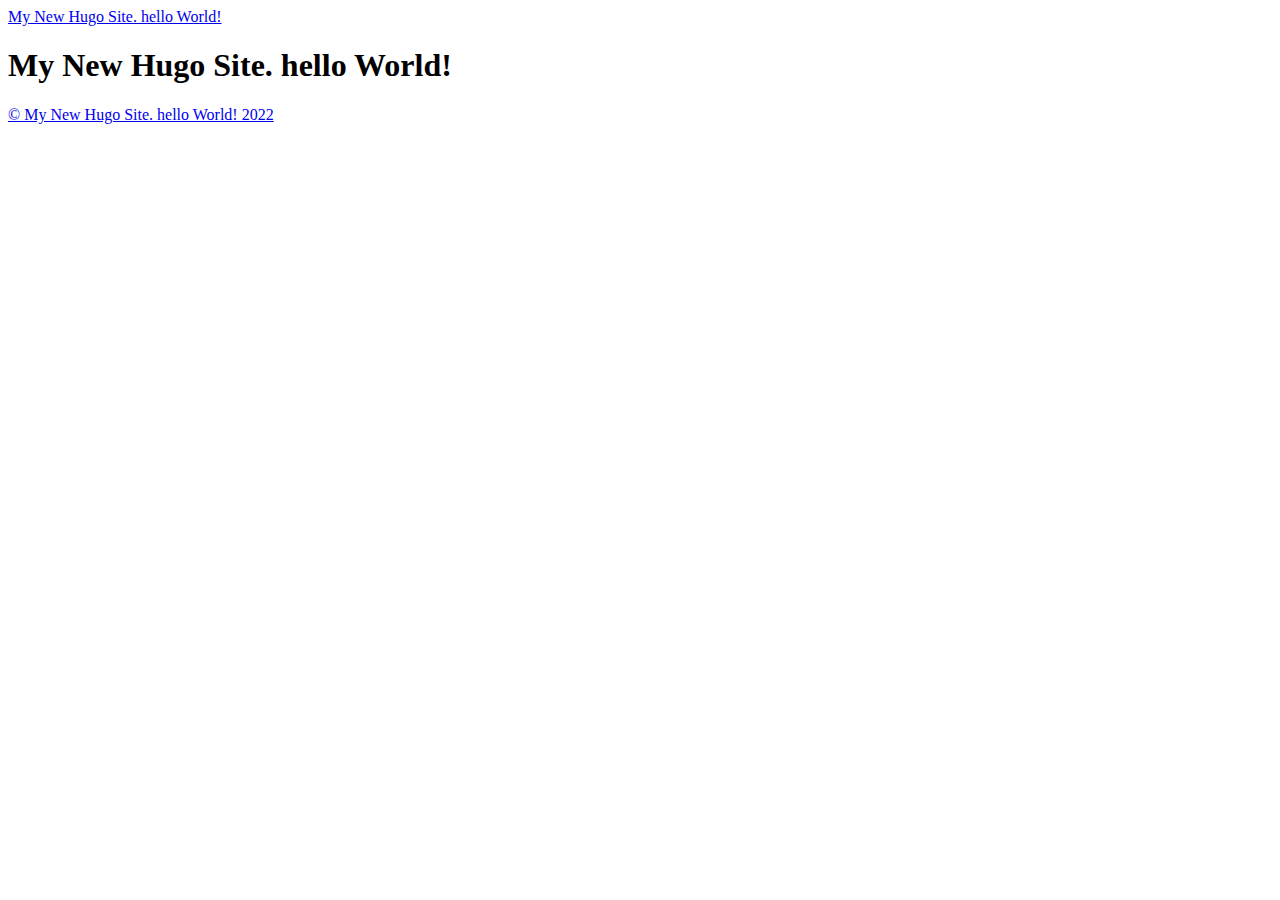
==== public/index.html @ 63e49c04 "Update index.html" ====
<!DOCTYPE html>
<html lang="en-us">
  <head>
    <meta charset="utf-8">
    <meta http-equiv="X-UA-Compatible" content="IE=edge,chrome=1">
    
    <title>My New Hugo Site. hello World!</title>
    <meta name="viewport" content="width=device-width,minimum-scale=1">
    <meta name="description" content="">
    <meta name="generator" content="Hugo 0.109.0">
    
    
    
    
      <meta name="robots" content="noindex, nofollow">
    

    
<link rel="stylesheet" href="/ananke/css/main.min.css" >



    
    
    
      

    

    
    
      <link href="/index.xml" rel="alternate" type="application/rss+xml" title="My New Hugo Site. hello World!" />
      <link href="/index.xml" rel="feed" type="application/rss+xml" title="My New Hugo Site. hello World!" />
      
    
    
    <meta property="og:title" content="My New Hugo Site. hello World!" />
<meta property="og:description" content="" />
<meta property="og:type" content="website" />
<meta property="og:url" content="https://penn-dinosaurs.github.io/" />
<meta itemprop="name" content="My New Hugo Site. hello World!">
<meta itemprop="description" content=""><meta name="twitter:card" content="summary"/>
<meta name="twitter:title" content="My New Hugo Site. hello World!"/>
<meta name="twitter:description" content=""/>

	
  </head>

  <body class="ma0 avenir bg-near-white">

    

  <header>
    <div class="pb3-m pb6-l bg-black">
      <nav class="pv3 ph3 ph4-ns" role="navigation">
  <div class="flex-l justify-between items-center center">
    <a href="/" class="f3 fw2 hover-white no-underline white-90 dib">
      
        My New Hugo Site. hello World!
      
    </a>
    <div class="flex-l items-center">
      

      
      
<div class="ananke-socials">
  
</div>

    </div>
  </div>
</nav>

      <div class="tc-l pv3 ph3 ph4-ns">
        <h1 class="f2 f-subheadline-l fw2 light-silver mb0 lh-title">
          My New Hugo Site. hello World!
        </h1>
        
      </div>
    </div>
  </header>


    <main class="pb7" role="main">
      
 <article class="cf ph3 ph5-l pv3 pv4-l f4 tc-l center measure-wide lh-copy mid-gray">
    
  </article>
  
  
  
  
  
  
  

    </main>
    <footer class="bg-black bottom-0 w-100 pa3" role="contentinfo">
  <div class="flex justify-between">
  <a class="f4 fw4 hover-white no-underline white-70 dn dib-ns pv2 ph3" href="https://penn-dinosaurs.github.io/" >
    &copy;  My New Hugo Site. hello World! 2022 
  </a>
    <div>
<div class="ananke-socials">
  
</div>
</div>
  </div>
</footer>

  </body>
</html>
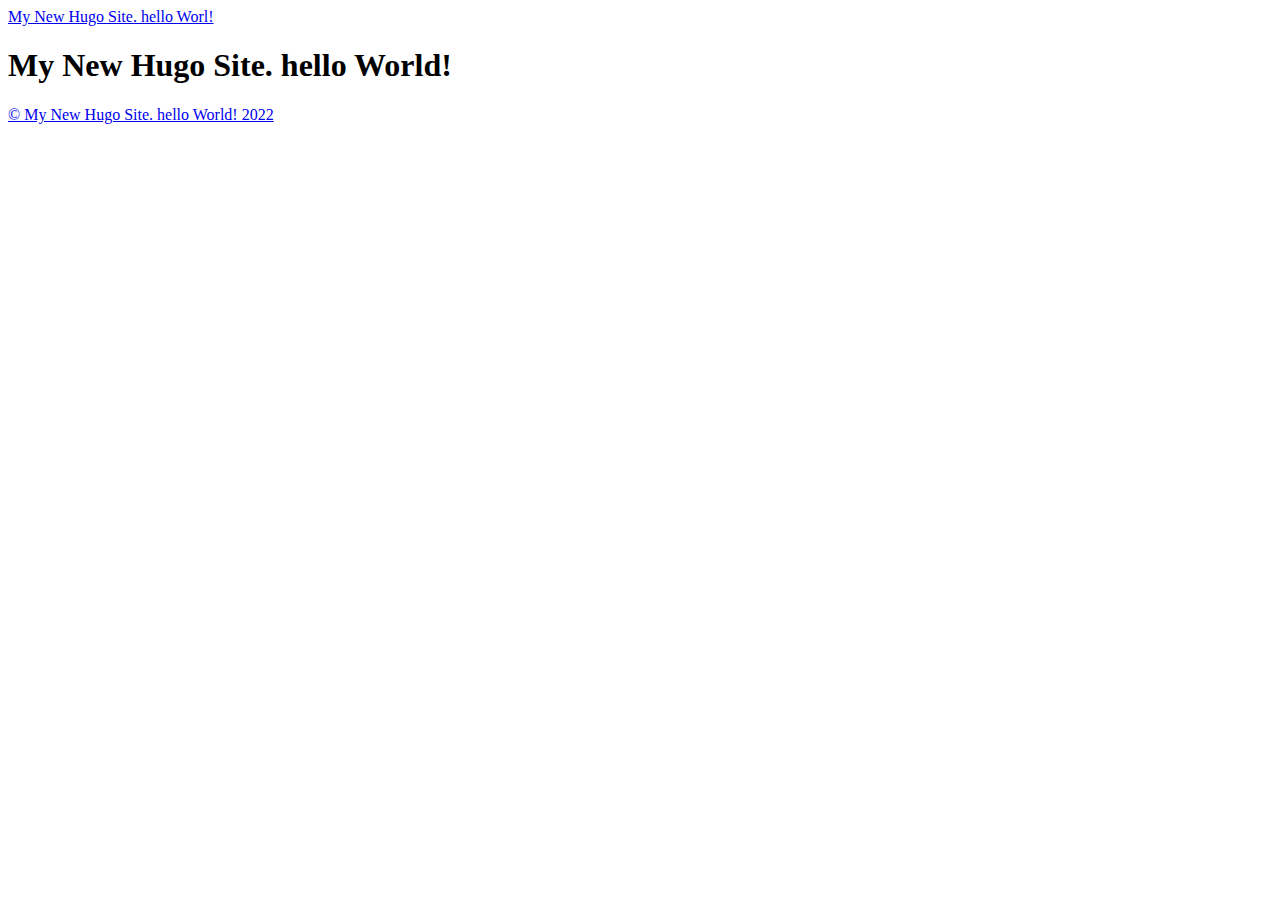
==== commit 3b3f808a: "Update index.html" ====
--- a/public/index.html
+++ b/public/index.html
@@ -56,7 +56,7 @@
   <div class="flex-l justify-between items-center center">
     <a href="/" class="f3 fw2 hover-white no-underline white-90 dib">
       
-        My New Hugo Site. hello World!
+        My New Hugo Site. hello Worl!
       
     </a>
     <div class="flex-l items-center">
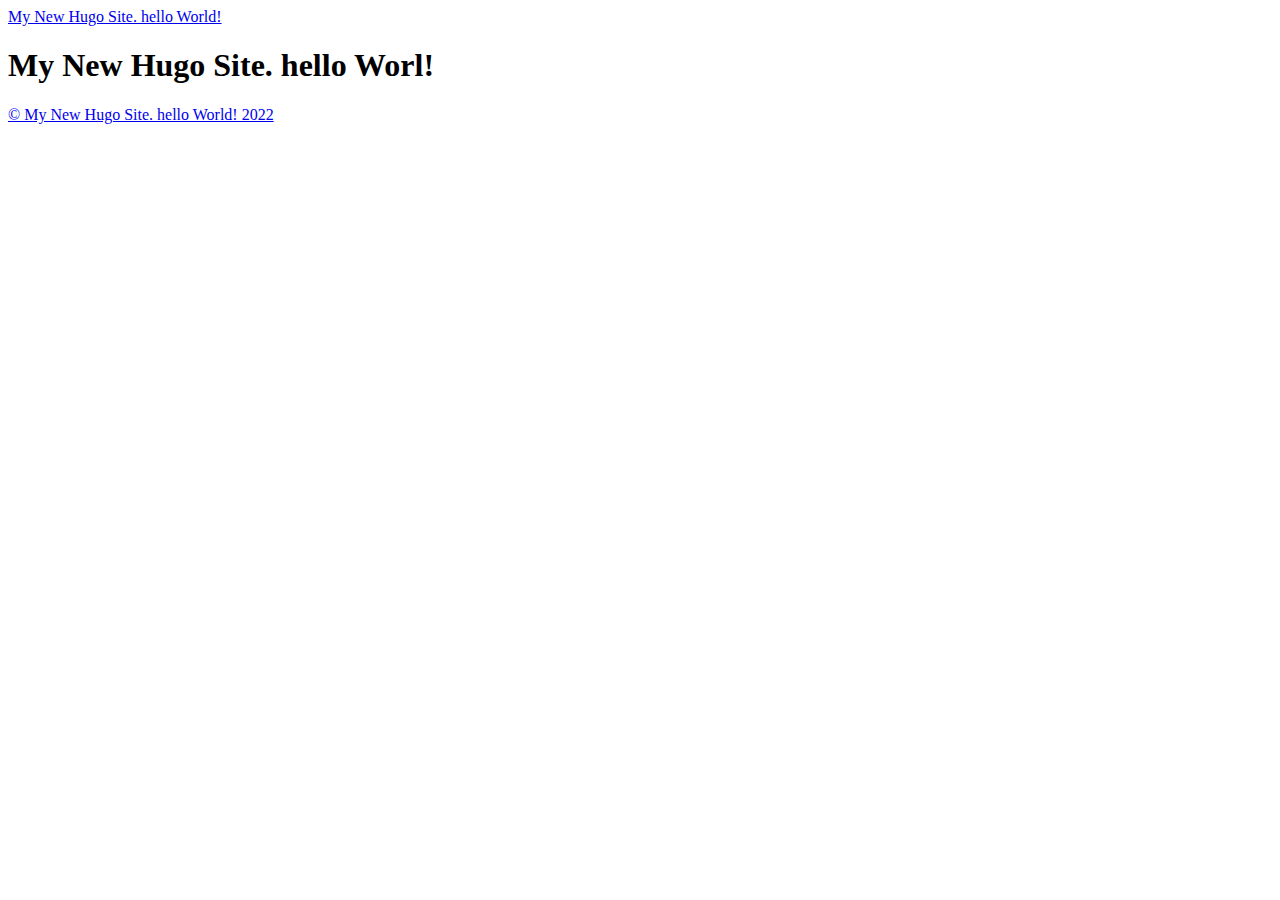
==== commit d66ac761: "Update index.html" ====
--- a/public/index.html
+++ b/public/index.html
@@ -56,7 +56,7 @@
   <div class="flex-l justify-between items-center center">
     <a href="/" class="f3 fw2 hover-white no-underline white-90 dib">
       
-        My New Hugo Site. hello Worl!
+        My New Hugo Site. hello World!
       
     </a>
     <div class="flex-l items-center">
@@ -74,7 +74,7 @@
 
       <div class="tc-l pv3 ph3 ph4-ns">
         <h1 class="f2 f-subheadline-l fw2 light-silver mb0 lh-title">
-          My New Hugo Site. hello World!
+          My New Hugo Site. hello Worl!
         </h1>
         
       </div>
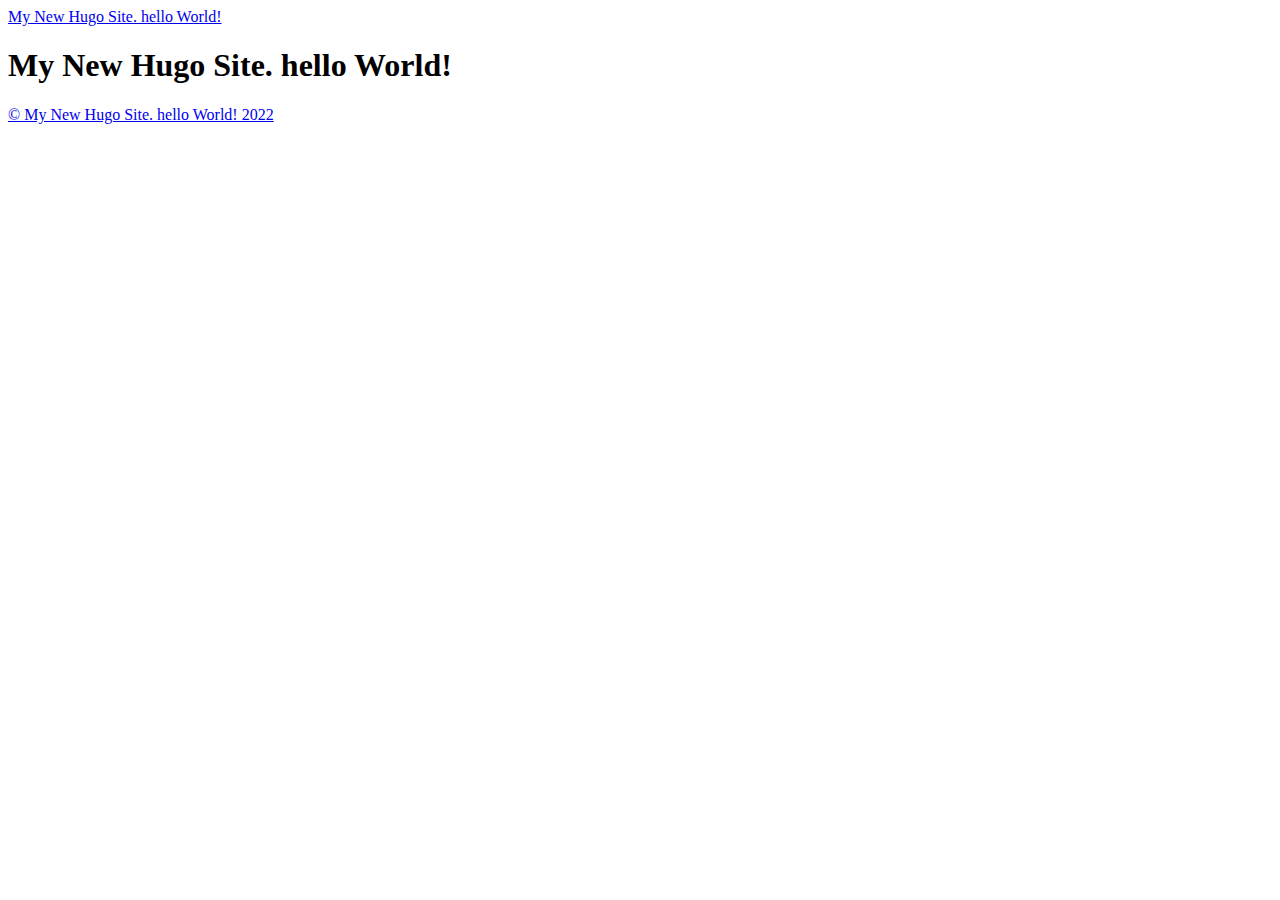
==== commit 1ce002f4: "Update index.html" ====
--- a/public/index.html
+++ b/public/index.html
@@ -74,7 +74,7 @@
 
       <div class="tc-l pv3 ph3 ph4-ns">
         <h1 class="f2 f-subheadline-l fw2 light-silver mb0 lh-title">
-          My New Hugo Site. hello Worl!
+          My New Hugo Site. hello World!
         </h1>
         
       </div>
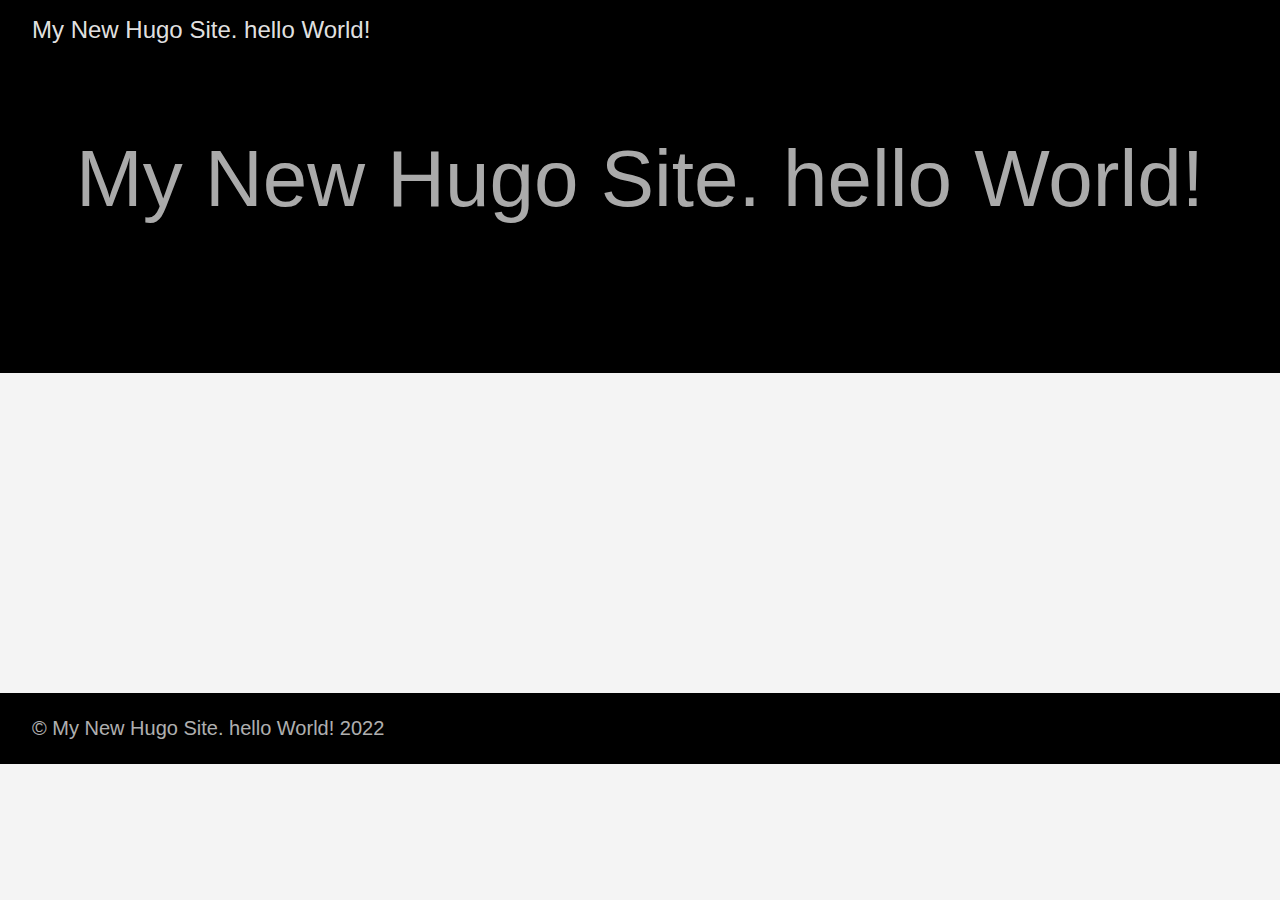
==== commit d8c4f47f: "Update index.html" ====
--- a/public/index.html
+++ b/public/index.html
@@ -16,7 +16,7 @@
     
 
     
-<link rel="stylesheet" href="/ananke/css/main.min.css" >
+<link rel="stylesheet" href="ananke/css/main.min.css" >
 
 
 
--- a/public/ananke/css/main.min.css
+++ b/public/ananke/css/main.min.css
@@ -0,0 +1 @@
+/*!TACHYONS v4.9.1 | http://tachyons.io*//*!TACHYONS v4.12.0 | http://tachyons.io*//*!normalize.css v8.0.0 | MIT License | github.com/necolas/normalize.css*/html{line-height:1.15;-webkit-text-size-adjust:100%}body{margin:0}h1{font-size:2em;margin:.67em 0}hr{box-sizing:content-box;height:0;overflow:visible}pre{font-family:monospace,monospace;font-size:1em}a{background-color:transparent}abbr[title]{border-bottom:none;text-decoration:underline;-webkit-text-decoration:underline dotted;text-decoration:underline dotted}b,strong{font-weight:bolder}code,kbd,samp{font-family:monospace,monospace;font-size:1em}small{font-size:80%}sub,sup{font-size:75%;line-height:0;position:relative;vertical-align:baseline}sub{bottom:-.25em}sup{top:-.5em}img{border-style:none}button,input,optgroup,select,textarea{font-family:inherit;font-size:100%;line-height:1.15;margin:0}button,input{overflow:visible}button,select{text-transform:none}[type=button],[type=reset],[type=submit],button{-webkit-appearance:button}[type=button]::-moz-focus-inner,[type=reset]::-moz-focus-inner,[type=submit]::-moz-focus-inner,button::-moz-focus-inner{border-style:none;padding:0}[type=button]:-moz-focusring,[type=reset]:-moz-focusring,[type=submit]:-moz-focusring,button:-moz-focusring{outline:1px dotted ButtonText}fieldset{padding:.35em .75em .625em}legend{box-sizing:border-box;color:inherit;display:table;max-width:100%;padding:0;white-space:normal}progress{vertical-align:baseline}textarea{overflow:auto}[type=checkbox],[type=radio]{box-sizing:border-box;padding:0}[type=number]::-webkit-inner-spin-button,[type=number]::-webkit-outer-spin-button{height:auto}[type=search]{-webkit-appearance:textfield;outline-offset:-2px}[type=search]::-webkit-search-decoration{-webkit-appearance:none}::-webkit-file-upload-button{-webkit-appearance:button;font:inherit}details{display:block}summary{display:list-item}[hidden],template{display:none}.border-box,a,article,aside,blockquote,body,code,dd,div,dl,dt,fieldset,figcaption,figure,footer,form,h1,h2,h3,h4,h5,h6,header,html,input[type=email],input[type=number],input[type=password],input[type=tel],input[type=text],input[type=url],legend,li,main,nav,ol,p,pre,section,table,td,textarea,th,tr,ul{box-sizing:border-box}.aspect-ratio{height:0;position:relative}.aspect-ratio--16x9{padding-bottom:56.25%}.aspect-ratio--9x16{padding-bottom:177.77%}.aspect-ratio--4x3{padding-bottom:75%}.aspect-ratio--3x4{padding-bottom:133.33%}.aspect-ratio--6x4{padding-bottom:66.6%}.aspect-ratio--4x6{padding-bottom:150%}.aspect-ratio--8x5{padding-bottom:62.5%}.aspect-ratio--5x8{padding-bottom:160%}.aspect-ratio--7x5{padding-bottom:71.42%}.aspect-ratio--5x7{padding-bottom:140%}.aspect-ratio--1x1{padding-bottom:100%}.aspect-ratio--object{position:absolute;top:0;right:0;bottom:0;left:0;width:100%;height:100%;z-index:100}img{max-width:100%}.cover{background-size:cover!important}.contain{background-size:contain!important}.bg-center{background-position:50%}.bg-center,.bg-top{background-repeat:no-repeat}.bg-top{background-position:top}.bg-right{background-position:100%}.bg-bottom,.bg-right{background-repeat:no-repeat}.bg-bottom{background-position:bottom}.bg-left{background-repeat:no-repeat;background-position:0}.outline{outline:1px solid}.outline-transparent{outline:1px solid transparent}.outline-0{outline:0}.ba{border-style:solid;border-width:1px}.bt{border-top-style:solid;border-top-width:1px}.br{border-right-style:solid;border-right-width:1px}.bb{border-bottom-style:solid;border-bottom-width:1px}.bl{border-left-style:solid;border-left-width:1px}.bn{border-style:none;border-width:0}.b--black{border-color:#000}.b--near-black{border-color:#111}.b--dark-gray{border-color:#333}.b--mid-gray{border-color:#555}.b--gray{border-color:#777}.b--silver{border-color:#999}.b--light-silver{border-color:#aaa}.b--moon-gray{border-color:#ccc}.b--light-gray{border-color:#eee}.b--near-white{border-color:#f4f4f4}.b--white{border-color:#fff}.b--white-90{border-color:rgba(255,255,255,.9)}.b--white-80{border-color:rgba(255,255,255,.8)}.b--white-70{border-color:rgba(255,255,255,.7)}.b--white-60{border-color:rgba(255,255,255,.6)}.b--white-50{border-color:rgba(255,255,255,.5)}.b--white-40{border-color:rgba(255,255,255,.4)}.b--white-30{border-color:rgba(255,255,255,.3)}.b--white-20{border-color:rgba(255,255,255,.2)}.b--white-10{border-color:rgba(255,255,255,.1)}.b--white-05{border-color:rgba(255,255,255,5%)}.b--white-025{border-color:rgba(255,255,255,.025)}.b--white-0125{border-color:rgba(255,255,255,.0125)}.b--black-90{border-color:rgba(0,0,0,.9)}.b--black-80{border-color:rgba(0,0,0,.8)}.b--black-70{border-color:rgba(0,0,0,.7)}.b--black-60{border-color:rgba(0,0,0,.6)}.b--black-50{border-color:rgba(0,0,0,.5)}.b--black-40{border-color:rgba(0,0,0,.4)}.b--black-30{border-color:rgba(0,0,0,.3)}.b--black-20{border-color:rgba(0,0,0,.2)}.b--black-10{border-color:rgba(0,0,0,.1)}.b--black-05{border-color:rgba(0,0,0,5%)}.b--black-025{border-color:rgba(0,0,0,.025)}.b--black-0125{border-color:rgba(0,0,0,.0125)}.b--dark-red{border-color:#e7040f}.b--red{border-color:#ff4136}.b--light-red{border-color:#ff725c}.b--orange{border-color:#ff6300}.b--gold{border-color:#ffb700}.b--yellow{border-color:gold}.b--light-yellow{border-color:#fbf1a9}.b--purple{border-color:#5e2ca5}.b--light-purple{border-color:#a463f2}.b--dark-pink{border-color:#d5008f}.b--hot-pink{border-color:#ff41b4}.b--pink{border-color:#ff80cc}.b--light-pink{border-color:#ffa3d7}.b--dark-green{border-color:#137752}.b--green{border-color:#19a974}.b--light-green{border-color:#9eebcf}.b--navy{border-color:#001b44}.b--dark-blue{border-color:#00449e}.b--blue{border-color:#357edd}.b--light-blue{border-color:#96ccff}.b--lightest-blue{border-color:#cdecff}.b--washed-blue{border-color:#f6fffe}.b--washed-green{border-color:#e8fdf5}.b--washed-yellow{border-color:#fffceb}.b--washed-red{border-color:#ffdfdf}.b--transparent{border-color:transparent}.b--inherit{border-color:inherit}.b--initial{border-color:initial}.b--unset{border-color:unset}.br0{border-radius:0}.br1{border-radius:.125rem}.br2{border-radius:.25rem}.br3{border-radius:.5rem}.br4{border-radius:1rem}.br-100{border-radius:100%}.br-pill{border-radius:9999px}.br--bottom{border-top-left-radius:0;border-top-right-radius:0}.br--top{border-bottom-right-radius:0}.br--right,.br--top{border-bottom-left-radius:0}.br--right{border-top-left-radius:0}.br--left{border-top-right-radius:0;border-bottom-right-radius:0}.br-inherit{border-radius:inherit}.br-initial{border-radius:initial}.br-unset{border-radius:unset}.b--dotted{border-style:dotted}.b--dashed{border-style:dashed}.b--solid{border-style:solid}.b--none{border-style:none}.bw0{border-width:0}.bw1{border-width:.125rem}.bw2{border-width:.25rem}.bw3{border-width:.5rem}.bw4{border-width:1rem}.bw5{border-width:2rem}.bt-0{border-top-width:0}.br-0{border-right-width:0}.bb-0{border-bottom-width:0}.bl-0{border-left-width:0}.shadow-1{box-shadow:0 0 4px 2px rgba(0,0,0,.2)}.shadow-2{box-shadow:0 0 8px 2px rgba(0,0,0,.2)}.shadow-3{box-shadow:2px 2px 4px 2px rgba(0,0,0,.2)}.shadow-4{box-shadow:2px 2px 8px rgba(0,0,0,.2)}.shadow-5{box-shadow:4px 4px 8px rgba(0,0,0,.2)}.pre{overflow-x:auto;overflow-y:hidden;overflow:scroll}.top-0{top:0}.right-0{right:0}.bottom-0{bottom:0}.left-0{left:0}.top-1{top:1rem}.right-1{right:1rem}.bottom-1{bottom:1rem}.left-1{left:1rem}.top-2{top:2rem}.right-2{right:2rem}.bottom-2{bottom:2rem}.left-2{left:2rem}.top--1{top:-1rem}.right--1{right:-1rem}.bottom--1{bottom:-1rem}.left--1{left:-1rem}.top--2{top:-2rem}.right--2{right:-2rem}.bottom--2{bottom:-2rem}.left--2{left:-2rem}.absolute--fill{top:0;right:0;bottom:0;left:0}.cf:after,.cf:before{content:" ";display:table}.cf:after{clear:both}.cf{*zoom:1}.cl{clear:left}.cr{clear:right}.cb{clear:both}.cn{clear:none}.dn{display:none}.di{display:inline}.db{display:block}.dib{display:inline-block}.dit{display:inline-table}.dt{display:table}.dtc{display:table-cell}.dt-row{display:table-row}.dt-row-group{display:table-row-group}.dt-column{display:table-column}.dt-column-group{display:table-column-group}.dt--fixed{table-layout:fixed;width:100%}.flex{display:flex}.inline-flex{display:inline-flex}.flex-auto{flex:auto;min-width:0;min-height:0}.flex-none{flex:none}.flex-column{flex-direction:column}.flex-row{flex-direction:row}.flex-wrap{flex-wrap:wrap}.flex-nowrap{flex-wrap:nowrap}.flex-wrap-reverse{flex-wrap:wrap-reverse}.flex-column-reverse{flex-direction:column-reverse}.flex-row-reverse{flex-direction:row-reverse}.items-start{align-items:flex-start}.items-end{align-items:flex-end}.items-center{align-items:center}.items-baseline{align-items:baseline}.items-stretch{align-items:stretch}.self-start{align-self:flex-start}.self-end{align-self:flex-end}.self-center{align-self:center}.self-baseline{align-self:baseline}.self-stretch{align-self:stretch}.justify-start{justify-content:flex-start}.justify-end{justify-content:flex-end}.justify-center{justify-content:center}.justify-between{justify-content:space-between}.justify-around{justify-content:space-around}.content-start{align-content:flex-start}.content-end{align-content:flex-end}.content-center{align-content:center}.content-between{align-content:space-between}.content-around{align-content:space-around}.content-stretch{align-content:stretch}.order-0{order:0}.order-1{order:1}.order-2{order:2}.order-3{order:3}.order-4{order:4}.order-5{order:5}.order-6{order:6}.order-7{order:7}.order-8{order:8}.order-last{order:99999}.flex-grow-0{flex-grow:0}.flex-grow-1{flex-grow:1}.flex-shrink-0{flex-shrink:0}.flex-shrink-1{flex-shrink:1}.fl{float:left}.fl,.fr{_display:inline}.fr{float:right}.fn{float:none}.sans-serif{font-family:-apple-system,BlinkMacSystemFont,avenir next,avenir,helvetica neue,helvetica,ubuntu,roboto,noto,segoe ui,arial,sans-serif}.serif{font-family:georgia,times,serif}.system-sans-serif{font-family:sans-serif}.system-serif{font-family:serif}.code,code{font-family:Consolas,monaco,monospace}.courier{font-family:Courier Next,courier,monospace}.helvetica{font-family:helvetica neue,helvetica,sans-serif}.avenir{font-family:avenir next,avenir,sans-serif}.athelas{font-family:athelas,georgia,serif}.georgia{font-family:georgia,serif}.times{font-family:times,serif}.bodoni{font-family:Bodoni MT,serif}.calisto{font-family:Calisto MT,serif}.garamond{font-family:garamond,serif}.baskerville{font-family:baskerville,serif}.i{font-style:italic}.fs-normal{font-style:normal}.normal{font-weight:400}.b{font-weight:700}.fw1{font-weight:100}.fw2{font-weight:200}.fw3{font-weight:300}.fw4{font-weight:400}.fw5{font-weight:500}.fw6{font-weight:600}.fw7{font-weight:700}.fw8{font-weight:800}.fw9{font-weight:900}.input-reset{-webkit-appearance:none;-moz-appearance:none}.button-reset::-moz-focus-inner,.input-reset::-moz-focus-inner{border:0;padding:0}.h1{height:1rem}.h2{height:2rem}.h3{height:4rem}.h4{height:8rem}.h5{height:16rem}.h-25{height:25%}.h-50{height:50%}.h-75{height:75%}.h-100{height:100%}.min-h-100{min-height:100%}.vh-25{height:25vh}.vh-50{height:50vh}.vh-75{height:75vh}.vh-100{height:100vh}.min-vh-100{min-height:100vh}.h-auto{height:auto}.h-inherit{height:inherit}.tracked{letter-spacing:.1em}.tracked-tight{letter-spacing:-.05em}.tracked-mega{letter-spacing:.25em}.lh-solid{line-height:1}.lh-title{line-height:1.25}.lh-copy{line-height:1.5}.link{text-decoration:none}.link,.link:active,.link:focus,.link:hover,.link:link,.link:visited{transition:color .15s ease-in}.link:focus{outline:1px dotted currentColor}.list{list-style-type:none}.mw-100{max-width:100%}.mw1{max-width:1rem}.mw2{max-width:2rem}.mw3{max-width:4rem}.mw4{max-width:8rem}.mw5{max-width:16rem}.mw6{max-width:32rem}.mw7{max-width:48rem}.mw8{max-width:64rem}.mw9{max-width:96rem}.mw-none{max-width:none}.w1{width:1rem}.w2{width:2rem}.w3{width:4rem}.w4{width:8rem}.w5{width:16rem}.w-10{width:10%}.w-20{width:20%}.w-25{width:25%}.w-30{width:30%}.w-33{width:33%}.w-34{width:34%}.w-40{width:40%}.w-50{width:50%}.w-60{width:60%}.w-70{width:70%}.w-75{width:75%}.w-80{width:80%}.w-90{width:90%}.w-100{width:100%}.w-third{width:33.33333%}.w-two-thirds{width:66.66667%}.w-auto{width:auto}.overflow-visible{overflow:visible}.overflow-hidden{overflow:hidden}.overflow-scroll{overflow:scroll}.overflow-auto{overflow:auto}.overflow-x-visible{overflow-x:visible}.overflow-x-hidden{overflow-x:hidden}.overflow-x-scroll{overflow-x:scroll}.overflow-x-auto{overflow-x:auto}.overflow-y-visible{overflow-y:visible}.overflow-y-hidden{overflow-y:hidden}.overflow-y-scroll{overflow-y:scroll}.overflow-y-auto{overflow-y:auto}.static{position:static}.relative{position:relative}.absolute{position:absolute}.fixed{position:fixed}.o-100{opacity:1}.o-90{opacity:.9}.o-80{opacity:.8}.o-70{opacity:.7}.o-60{opacity:.6}.o-50{opacity:.5}.o-40{opacity:.4}.o-30{opacity:.3}.o-20{opacity:.2}.o-10{opacity:.1}.o-05{opacity:.05}.o-025{opacity:.025}.o-0{opacity:0}.rotate-45{-webkit-transform:rotate(45deg);transform:rotate(45deg)}.rotate-90{-webkit-transform:rotate(90deg);transform:rotate(90deg)}.rotate-135{-webkit-transform:rotate(135deg);transform:rotate(135deg)}.rotate-180{-webkit-transform:rotate(180deg);transform:rotate(180deg)}.rotate-225{-webkit-transform:rotate(225deg);transform:rotate(225deg)}.rotate-270{-webkit-transform:rotate(270deg);transform:rotate(270deg)}.rotate-315{-webkit-transform:rotate(315deg);transform:rotate(315deg)}.black-90{color:rgba(0,0,0,.9)}.black-80{color:rgba(0,0,0,.8)}.black-70{color:rgba(0,0,0,.7)}.black-60{color:rgba(0,0,0,.6)}.black-50{color:rgba(0,0,0,.5)}.black-40{color:rgba(0,0,0,.4)}.black-30{color:rgba(0,0,0,.3)}.black-20{color:rgba(0,0,0,.2)}.black-10{color:rgba(0,0,0,.1)}.black-05{color:rgba(0,0,0,5%)}.white-90{color:rgba(255,255,255,.9)}.white-80{color:rgba(255,255,255,.8)}.white-70{color:rgba(255,255,255,.7)}.white-60{color:rgba(255,255,255,.6)}.white-50{color:rgba(255,255,255,.5)}.white-40{color:rgba(255,255,255,.4)}.white-30{color:rgba(255,255,255,.3)}.white-20{color:rgba(255,255,255,.2)}.white-10{color:rgba(255,255,255,.1)}.black{color:#000}.near-black{color:#111}.dark-gray{color:#333}.mid-gray{color:#555}.gray{color:#777}.silver{color:#999}.light-silver{color:#aaa}.moon-gray{color:#ccc}.light-gray{color:#eee}.near-white{color:#f4f4f4}.white{color:#fff}.dark-red{color:#e7040f}.red{color:#ff4136}.light-red{color:#ff725c}.orange{color:#ff6300}.gold{color:#ffb700}.yellow{color:gold}.light-yellow{color:#fbf1a9}.purple{color:#5e2ca5}.light-purple{color:#a463f2}.dark-pink{color:#d5008f}.hot-pink{color:#ff41b4}.pink{color:#ff80cc}.light-pink{color:#ffa3d7}.dark-green{color:#137752}.green{color:#19a974}.light-green{color:#9eebcf}.navy{color:#001b44}.dark-blue{color:#00449e}.blue{color:#357edd}.light-blue{color:#96ccff}.lightest-blue{color:#cdecff}.washed-blue{color:#f6fffe}.washed-green{color:#e8fdf5}.washed-yellow{color:#fffceb}.washed-red{color:#ffdfdf}.color-inherit{color:inherit}.bg-black-90{background-color:rgba(0,0,0,.9)}.bg-black-80{background-color:rgba(0,0,0,.8)}.bg-black-70{background-color:rgba(0,0,0,.7)}.bg-black-60{background-color:rgba(0,0,0,.6)}.bg-black-50{background-color:rgba(0,0,0,.5)}.bg-black-40{background-color:rgba(0,0,0,.4)}.bg-black-30{background-color:rgba(0,0,0,.3)}.bg-black-20{background-color:rgba(0,0,0,.2)}.bg-black-10{background-color:rgba(0,0,0,.1)}.bg-black-05{background-color:rgba(0,0,0,5%)}.bg-white-90{background-color:rgba(255,255,255,.9)}.bg-white-80{background-color:rgba(255,255,255,.8)}.bg-white-70{background-color:rgba(255,255,255,.7)}.bg-white-60{background-color:rgba(255,255,255,.6)}.bg-white-50{background-color:rgba(255,255,255,.5)}.bg-white-40{background-color:rgba(255,255,255,.4)}.bg-white-30{background-color:rgba(255,255,255,.3)}.bg-white-20{background-color:rgba(255,255,255,.2)}.bg-white-10{background-color:rgba(255,255,255,.1)}.bg-black{background-color:#000}.bg-near-black{background-color:#111}.bg-dark-gray{background-color:#333}.bg-mid-gray{background-color:#555}.bg-gray{background-color:#777}.bg-silver{background-color:#999}.bg-light-silver{background-color:#aaa}.bg-moon-gray{background-color:#ccc}.bg-light-gray{background-color:#eee}.bg-near-white{background-color:#f4f4f4}.bg-white{background-color:#fff}.bg-transparent{background-color:transparent}.bg-dark-red{background-color:#e7040f}.bg-red{background-color:#ff4136}.bg-light-red{background-color:#ff725c}.bg-orange{background-color:#ff6300}.bg-gold{background-color:#ffb700}.bg-yellow{background-color:gold}.bg-light-yellow{background-color:#fbf1a9}.bg-purple{background-color:#5e2ca5}.bg-light-purple{background-color:#a463f2}.bg-dark-pink{background-color:#d5008f}.bg-hot-pink{background-color:#ff41b4}.bg-pink{background-color:#ff80cc}.bg-light-pink{background-color:#ffa3d7}.bg-dark-green{background-color:#137752}.bg-green{background-color:#19a974}.bg-light-green{background-color:#9eebcf}.bg-navy{background-color:#001b44}.bg-dark-blue{background-color:#00449e}.bg-blue{background-color:#357edd}.bg-light-blue{background-color:#96ccff}.bg-lightest-blue{background-color:#cdecff}.bg-washed-blue{background-color:#f6fffe}.bg-washed-green{background-color:#e8fdf5}.bg-washed-yellow{background-color:#fffceb}.bg-washed-red{background-color:#ffdfdf}.bg-inherit{background-color:inherit}.hover-black:focus,.hover-black:hover{color:#000}.hover-near-black:focus,.hover-near-black:hover{color:#111}.hover-dark-gray:focus,.hover-dark-gray:hover{color:#333}.hover-mid-gray:focus,.hover-mid-gray:hover{color:#555}.hover-gray:focus,.hover-gray:hover{color:#777}.hover-silver:focus,.hover-silver:hover{color:#999}.hover-light-silver:focus,.hover-light-silver:hover{color:#aaa}.hover-moon-gray:focus,.hover-moon-gray:hover{color:#ccc}.hover-light-gray:focus,.hover-light-gray:hover{color:#eee}.hover-near-white:focus,.hover-near-white:hover{color:#f4f4f4}.hover-white:focus,.hover-white:hover{color:#fff}.hover-black-90:focus,.hover-black-90:hover{color:rgba(0,0,0,.9)}.hover-black-80:focus,.hover-black-80:hover{color:rgba(0,0,0,.8)}.hover-black-70:focus,.hover-black-70:hover{color:rgba(0,0,0,.7)}.hover-black-60:focus,.hover-black-60:hover{color:rgba(0,0,0,.6)}.hover-black-50:focus,.hover-black-50:hover{color:rgba(0,0,0,.5)}.hover-black-40:focus,.hover-black-40:hover{color:rgba(0,0,0,.4)}.hover-black-30:focus,.hover-black-30:hover{color:rgba(0,0,0,.3)}.hover-black-20:focus,.hover-black-20:hover{color:rgba(0,0,0,.2)}.hover-black-10:focus,.hover-black-10:hover{color:rgba(0,0,0,.1)}.hover-white-90:focus,.hover-white-90:hover{color:rgba(255,255,255,.9)}.hover-white-80:focus,.hover-white-80:hover{color:rgba(255,255,255,.8)}.hover-white-70:focus,.hover-white-70:hover{color:rgba(255,255,255,.7)}.hover-white-60:focus,.hover-white-60:hover{color:rgba(255,255,255,.6)}.hover-white-50:focus,.hover-white-50:hover{color:rgba(255,255,255,.5)}.hover-white-40:focus,.hover-white-40:hover{color:rgba(255,255,255,.4)}.hover-white-30:focus,.hover-white-30:hover{color:rgba(255,255,255,.3)}.hover-white-20:focus,.hover-white-20:hover{color:rgba(255,255,255,.2)}.hover-white-10:focus,.hover-white-10:hover{color:rgba(255,255,255,.1)}.hover-inherit:focus,.hover-inherit:hover{color:inherit}.hover-bg-black:focus,.hover-bg-black:hover{background-color:#000}.hover-bg-near-black:focus,.hover-bg-near-black:hover{background-color:#111}.hover-bg-dark-gray:focus,.hover-bg-dark-gray:hover{background-color:#333}.hover-bg-mid-gray:focus,.hover-bg-mid-gray:hover{background-color:#555}.hover-bg-gray:focus,.hover-bg-gray:hover{background-color:#777}.hover-bg-silver:focus,.hover-bg-silver:hover{background-color:#999}.hover-bg-light-silver:focus,.hover-bg-light-silver:hover{background-color:#aaa}.hover-bg-moon-gray:focus,.hover-bg-moon-gray:hover{background-color:#ccc}.hover-bg-light-gray:focus,.hover-bg-light-gray:hover{background-color:#eee}.hover-bg-near-white:focus,.hover-bg-near-white:hover{background-color:#f4f4f4}.hover-bg-white:focus,.hover-bg-white:hover{background-color:#fff}.hover-bg-transparent:focus,.hover-bg-transparent:hover{background-color:transparent}.hover-bg-black-90:focus,.hover-bg-black-90:hover{background-color:rgba(0,0,0,.9)}.hover-bg-black-80:focus,.hover-bg-black-80:hover{background-color:rgba(0,0,0,.8)}.hover-bg-black-70:focus,.hover-bg-black-70:hover{background-color:rgba(0,0,0,.7)}.hover-bg-black-60:focus,.hover-bg-black-60:hover{background-color:rgba(0,0,0,.6)}.hover-bg-black-50:focus,.hover-bg-black-50:hover{background-color:rgba(0,0,0,.5)}.hover-bg-black-40:focus,.hover-bg-black-40:hover{background-color:rgba(0,0,0,.4)}.hover-bg-black-30:focus,.hover-bg-black-30:hover{background-color:rgba(0,0,0,.3)}.hover-bg-black-20:focus,.hover-bg-black-20:hover{background-color:rgba(0,0,0,.2)}.hover-bg-black-10:focus,.hover-bg-black-10:hover{background-color:rgba(0,0,0,.1)}.hover-bg-white-90:focus,.hover-bg-white-90:hover{background-color:rgba(255,255,255,.9)}.hover-bg-white-80:focus,.hover-bg-white-80:hover{background-color:rgba(255,255,255,.8)}.hover-bg-white-70:focus,.hover-bg-white-70:hover{background-color:rgba(255,255,255,.7)}.hover-bg-white-60:focus,.hover-bg-white-60:hover{background-color:rgba(255,255,255,.6)}.hover-bg-white-50:focus,.hover-bg-white-50:hover{background-color:rgba(255,255,255,.5)}.hover-bg-white-40:focus,.hover-bg-white-40:hover{background-color:rgba(255,255,255,.4)}.hover-bg-white-30:focus,.hover-bg-white-30:hover{background-color:rgba(255,255,255,.3)}.hover-bg-white-20:focus,.hover-bg-white-20:hover{background-color:rgba(255,255,255,.2)}.hover-bg-white-10:focus,.hover-bg-white-10:hover{background-color:rgba(255,255,255,.1)}.hover-dark-red:focus,.hover-dark-red:hover{color:#e7040f}.hover-red:focus,.hover-red:hover{color:#ff4136}.hover-light-red:focus,.hover-light-red:hover{color:#ff725c}.hover-orange:focus,.hover-orange:hover{color:#ff6300}.hover-gold:focus,.hover-gold:hover{color:#ffb700}.hover-yellow:focus,.hover-yellow:hover{color:gold}.hover-light-yellow:focus,.hover-light-yellow:hover{color:#fbf1a9}.hover-purple:focus,.hover-purple:hover{color:#5e2ca5}.hover-light-purple:focus,.hover-light-purple:hover{color:#a463f2}.hover-dark-pink:focus,.hover-dark-pink:hover{color:#d5008f}.hover-hot-pink:focus,.hover-hot-pink:hover{color:#ff41b4}.hover-pink:focus,.hover-pink:hover{color:#ff80cc}.hover-light-pink:focus,.hover-light-pink:hover{color:#ffa3d7}.hover-dark-green:focus,.hover-dark-green:hover{color:#137752}.hover-green:focus,.hover-green:hover{color:#19a974}.hover-light-green:focus,.hover-light-green:hover{color:#9eebcf}.hover-navy:focus,.hover-navy:hover{color:#001b44}.hover-dark-blue:focus,.hover-dark-blue:hover{color:#00449e}.hover-blue:focus,.hover-blue:hover{color:#357edd}.hover-light-blue:focus,.hover-light-blue:hover{color:#96ccff}.hover-lightest-blue:focus,.hover-lightest-blue:hover{color:#cdecff}.hover-washed-blue:focus,.hover-washed-blue:hover{color:#f6fffe}.hover-washed-green:focus,.hover-washed-green:hover{color:#e8fdf5}.hover-washed-yellow:focus,.hover-washed-yellow:hover{color:#fffceb}.hover-washed-red:focus,.hover-washed-red:hover{color:#ffdfdf}.hover-bg-dark-red:focus,.hover-bg-dark-red:hover{background-color:#e7040f}.hover-bg-red:focus,.hover-bg-red:hover{background-color:#ff4136}.hover-bg-light-red:focus,.hover-bg-light-red:hover{background-color:#ff725c}.hover-bg-orange:focus,.hover-bg-orange:hover{background-color:#ff6300}.hover-bg-gold:focus,.hover-bg-gold:hover{background-color:#ffb700}.hover-bg-yellow:focus,.hover-bg-yellow:hover{background-color:gold}.hover-bg-light-yellow:focus,.hover-bg-light-yellow:hover{background-color:#fbf1a9}.hover-bg-purple:focus,.hover-bg-purple:hover{background-color:#5e2ca5}.hover-bg-light-purple:focus,.hover-bg-light-purple:hover{background-color:#a463f2}.hover-bg-dark-pink:focus,.hover-bg-dark-pink:hover{background-color:#d5008f}.hover-bg-hot-pink:focus,.hover-bg-hot-pink:hover{background-color:#ff41b4}.hover-bg-pink:focus,.hover-bg-pink:hover{background-color:#ff80cc}.hover-bg-light-pink:focus,.hover-bg-light-pink:hover{background-color:#ffa3d7}.hover-bg-dark-green:focus,.hover-bg-dark-green:hover{background-color:#137752}.hover-bg-green:focus,.hover-bg-green:hover{background-color:#19a974}.hover-bg-light-green:focus,.hover-bg-light-green:hover{background-color:#9eebcf}.hover-bg-navy:focus,.hover-bg-navy:hover{background-color:#001b44}.hover-bg-dark-blue:focus,.hover-bg-dark-blue:hover{background-color:#00449e}.hover-bg-blue:focus,.hover-bg-blue:hover{background-color:#357edd}.hover-bg-light-blue:focus,.hover-bg-light-blue:hover{background-color:#96ccff}.hover-bg-lightest-blue:focus,.hover-bg-lightest-blue:hover{background-color:#cdecff}.hover-bg-washed-blue:focus,.hover-bg-washed-blue:hover{background-color:#f6fffe}.hover-bg-washed-green:focus,.hover-bg-washed-green:hover{background-color:#e8fdf5}.hover-bg-washed-yellow:focus,.hover-bg-washed-yellow:hover{background-color:#fffceb}.hover-bg-washed-red:focus,.hover-bg-washed-red:hover{background-color:#ffdfdf}.hover-bg-inherit:focus,.hover-bg-inherit:hover{background-color:inherit}.pa0{padding:0}.pa1{padding:.25rem}.pa2{padding:.5rem}.pa3{padding:1rem}.pa4{padding:2rem}.pa5{padding:4rem}.pa6{padding:8rem}.pa7{padding:16rem}.pl0{padding-left:0}.pl1{padding-left:.25rem}.pl2{padding-left:.5rem}.pl3{padding-left:1rem}.pl4{padding-left:2rem}.pl5{padding-left:4rem}.pl6{padding-left:8rem}.pl7{padding-left:16rem}.pr0{padding-right:0}.pr1{padding-right:.25rem}.pr2{padding-right:.5rem}.pr3{padding-right:1rem}.pr4{padding-right:2rem}.pr5{padding-right:4rem}.pr6{padding-right:8rem}.pr7{padding-right:16rem}.pb0{padding-bottom:0}.pb1{padding-bottom:.25rem}.pb2{padding-bottom:.5rem}.pb3{padding-bottom:1rem}.pb4{padding-bottom:2rem}.pb5{padding-bottom:4rem}.pb6{padding-bottom:8rem}.pb7{padding-bottom:16rem}.pt0{padding-top:0}.pt1{padding-top:.25rem}.pt2{padding-top:.5rem}.pt3{padding-top:1rem}.pt4{padding-top:2rem}.pt5{padding-top:4rem}.pt6{padding-top:8rem}.pt7{padding-top:16rem}.pv0{padding-top:0;padding-bottom:0}.pv1{padding-top:.25rem;padding-bottom:.25rem}.pv2{padding-top:.5rem;padding-bottom:.5rem}.pv3{padding-top:1rem;padding-bottom:1rem}.pv4{padding-top:2rem;padding-bottom:2rem}.pv5{padding-top:4rem;padding-bottom:4rem}.pv6{padding-top:8rem;padding-bottom:8rem}.pv7{padding-top:16rem;padding-bottom:16rem}.ph0{padding-left:0;padding-right:0}.ph1{padding-left:.25rem;padding-right:.25rem}.ph2{padding-left:.5rem;padding-right:.5rem}.ph3{padding-left:1rem;padding-right:1rem}.ph4{padding-left:2rem;padding-right:2rem}.ph5{padding-left:4rem;padding-right:4rem}.ph6{padding-left:8rem;padding-right:8rem}.ph7{padding-left:16rem;padding-right:16rem}.ma0{margin:0}.ma1{margin:.25rem}.ma2{margin:.5rem}.ma3{margin:1rem}.ma4{margin:2rem}.ma5{margin:4rem}.ma6{margin:8rem}.ma7{margin:16rem}.ml0{margin-left:0}.ml1{margin-left:.25rem}.ml2{margin-left:.5rem}.ml3{margin-left:1rem}.ml4{margin-left:2rem}.ml5{margin-left:4rem}.ml6{margin-left:8rem}.ml7{margin-left:16rem}.mr0{margin-right:0}.mr1{margin-right:.25rem}.mr2{margin-right:.5rem}.mr3{margin-right:1rem}.mr4{margin-right:2rem}.mr5{margin-right:4rem}.mr6{margin-right:8rem}.mr7{margin-right:16rem}.mb0{margin-bottom:0}.mb1{margin-bottom:.25rem}.mb2{margin-bottom:.5rem}.mb3{margin-bottom:1rem}.mb4{margin-bottom:2rem}.mb5{margin-bottom:4rem}.mb6{margin-bottom:8rem}.mb7{margin-bottom:16rem}.mt0{margin-top:0}.mt1{margin-top:.25rem}.mt2{margin-top:.5rem}.mt3{margin-top:1rem}.mt4{margin-top:2rem}.mt5{margin-top:4rem}.mt6{margin-top:8rem}.mt7{margin-top:16rem}.mv0{margin-top:0;margin-bottom:0}.mv1{margin-top:.25rem;margin-bottom:.25rem}.mv2{margin-top:.5rem;margin-bottom:.5rem}.mv3{margin-top:1rem;margin-bottom:1rem}.mv4{margin-top:2rem;margin-bottom:2rem}.mv5{margin-top:4rem;margin-bottom:4rem}.mv6{margin-top:8rem;margin-bottom:8rem}.mv7{margin-top:16rem;margin-bottom:16rem}.mh0{margin-left:0;margin-right:0}.mh1{margin-left:.25rem;margin-right:.25rem}.mh2{margin-left:.5rem;margin-right:.5rem}.mh3{margin-left:1rem;margin-right:1rem}.mh4{margin-left:2rem;margin-right:2rem}.mh5{margin-left:4rem;margin-right:4rem}.mh6{margin-left:8rem;margin-right:8rem}.mh7{margin-left:16rem;margin-right:16rem}.na1{margin:-.25rem}.na2{margin:-.5rem}.na3{margin:-1rem}.na4{margin:-2rem}.na5{margin:-4rem}.na6{margin:-8rem}.na7{margin:-16rem}.nl1{margin-left:-.25rem}.nl2{margin-left:-.5rem}.nl3{margin-left:-1rem}.nl4{margin-left:-2rem}.nl5{margin-left:-4rem}.nl6{margin-left:-8rem}.nl7{margin-left:-16rem}.nr1{margin-right:-.25rem}.nr2{margin-right:-.5rem}.nr3{margin-right:-1rem}.nr4{margin-right:-2rem}.nr5{margin-right:-4rem}.nr6{margin-right:-8rem}.nr7{margin-right:-16rem}.nb1{margin-bottom:-.25rem}.nb2{margin-bottom:-.5rem}.nb3{margin-bottom:-1rem}.nb4{margin-bottom:-2rem}.nb5{margin-bottom:-4rem}.nb6{margin-bottom:-8rem}.nb7{margin-bottom:-16rem}.nt1{margin-top:-.25rem}.nt2{margin-top:-.5rem}.nt3{margin-top:-1rem}.nt4{margin-top:-2rem}.nt5{margin-top:-4rem}.nt6{margin-top:-8rem}.nt7{margin-top:-16rem}.collapse{border-collapse:collapse;border-spacing:0}.striped--light-silver:nth-child(odd){background-color:#aaa}.striped--moon-gray:nth-child(odd){background-color:#ccc}.striped--light-gray:nth-child(odd){background-color:#eee}.striped--near-white:nth-child(odd){background-color:#f4f4f4}.stripe-light:nth-child(odd){background-color:rgba(255,255,255,.1)}.stripe-dark:nth-child(odd){background-color:rgba(0,0,0,.1)}.strike{text-decoration:line-through}.underline{text-decoration:underline}.no-underline{text-decoration:none}.tl{text-align:left}.tr{text-align:right}.tc{text-align:center}.tj{text-align:justify}.ttc{text-transform:capitalize}.ttl{text-transform:lowercase}.ttu{text-transform:uppercase}.ttn{text-transform:none}.f-6,.f-headline{font-size:6rem}.f-5,.f-subheadline{font-size:5rem}.f1{font-size:3rem}.f2{font-size:2.25rem}.f3{font-size:1.5rem}.f4{font-size:1.25rem}.f5{font-size:1rem}.f6{font-size:.875rem}.f7{font-size:.75rem}.measure{max-width:30em}.measure-wide{max-width:34em}.measure-narrow{max-width:20em}.indent{text-indent:1em;margin-top:0;margin-bottom:0}.small-caps{font-variant:small-caps}.truncate{white-space:nowrap;overflow:hidden;text-overflow:ellipsis}.overflow-container{overflow-y:scroll}.center{margin-left:auto}.center,.mr-auto{margin-right:auto}.ml-auto{margin-left:auto}.clip{position:fixed!important;_position:absolute!important;clip:rect(1px 1px 1px 1px);clip:rect(1px,1px,1px,1px)}.ws-normal{white-space:normal}.nowrap{white-space:nowrap}.pre{white-space:pre}.v-base{vertical-align:baseline}.v-mid{vertical-align:middle}.v-top{vertical-align:top}.v-btm{vertical-align:bottom}.dim{opacity:1}.dim,.dim:focus,.dim:hover{transition:opacity .15s ease-in}.dim:focus,.dim:hover{opacity:.5}.dim:active{opacity:.8;transition:opacity .15s ease-out}.glow,.glow:focus,.glow:hover{transition:opacity .15s ease-in}.glow:focus,.glow:hover{opacity:1}.hide-child .child{opacity:0;transition:opacity .15s ease-in}.hide-child:active .child,.hide-child:focus .child,.hide-child:hover .child{opacity:1;transition:opacity .15s ease-in}.underline-hover:focus,.underline-hover:hover{text-decoration:underline}.grow{-moz-osx-font-smoothing:grayscale;-webkit-backface-visibility:hidden;backface-visibility:hidden;-webkit-transform:translateZ(0);transform:translateZ(0);transition:-webkit-transform .25s ease-out;transition:transform .25s ease-out;transition:transform .25s ease-out,-webkit-transform .25s ease-out}.grow:focus,.grow:hover{-webkit-transform:scale(1.05);transform:scale(1.05)}.grow:active{-webkit-transform:scale(.9);transform:scale(.9)}.grow-large{-moz-osx-font-smoothing:grayscale;-webkit-backface-visibility:hidden;backface-visibility:hidden;-webkit-transform:translateZ(0);transform:translateZ(0);transition:-webkit-transform .25s ease-in-out;transition:transform .25s ease-in-out;transition:transform .25s ease-in-out,-webkit-transform .25s ease-in-out}.grow-large:focus,.grow-large:hover{-webkit-transform:scale(1.2);transform:scale(1.2)}.grow-large:active{-webkit-transform:scale(.95);transform:scale(.95)}.pointer:hover,.shadow-hover{cursor:pointer}.shadow-hover{position:relative;transition:all .5s cubic-bezier(.165,.84,.44,1)}.shadow-hover:after{content:"";box-shadow:0 0 16px 2px rgba(0,0,0,.2);border-radius:inherit;opacity:0;position:absolute;top:0;left:0;width:100%;height:100%;z-index:-1;transition:opacity .5s cubic-bezier(.165,.84,.44,1)}.shadow-hover:focus:after,.shadow-hover:hover:after{opacity:1}.bg-animate,.bg-animate:focus,.bg-animate:hover{transition:background-color .15s ease-in-out}.z-0{z-index:0}.z-1{z-index:1}.z-2{z-index:2}.z-3{z-index:3}.z-4{z-index:4}.z-5{z-index:5}.z-999{z-index:999}.z-9999{z-index:9999}.z-max{z-index:2147483647}.z-inherit{z-index:inherit}.z-initial{z-index:auto}.z-unset{z-index:unset}.nested-copy-line-height ol,.nested-copy-line-height p,.nested-copy-line-height ul{line-height:1.5}.nested-headline-line-height h1,.nested-headline-line-height h2,.nested-headline-line-height h3,.nested-headline-line-height h4,.nested-headline-line-height h5,.nested-headline-line-height h6{line-height:1.25}.nested-list-reset ol,.nested-list-reset ul{padding-left:0;margin-left:0;list-style-type:none}.nested-copy-indent p+p{text-indent:1em;margin-top:0;margin-bottom:0}.nested-copy-separator p+p{margin-top:1.5em}.nested-img img{width:100%;max-width:100%;display:block}.nested-links a{color:#357edd;transition:color .15s ease-in}.nested-links a:focus,.nested-links a:hover{color:#96ccff;transition:color .15s ease-in}.debug *{outline:1px solid gold}.debug-white *{outline:1px solid #fff}.debug-black *{outline:1px solid #000}.debug-grid{background:url([data-uri])repeat}.debug-grid-16{background:url([data-uri])repeat}.debug-grid-8-solid{background:#fff url([data-uri])repeat}.debug-grid-16-solid{background:#fff url([data-uri])repeat}@media screen and (min-width:30em){.aspect-ratio-ns{height:0;position:relative}.aspect-ratio--16x9-ns{padding-bottom:56.25%}.aspect-ratio--9x16-ns{padding-bottom:177.77%}.aspect-ratio--4x3-ns{padding-bottom:75%}.aspect-ratio--3x4-ns{padding-bottom:133.33%}.aspect-ratio--6x4-ns{padding-bottom:66.6%}.aspect-ratio--4x6-ns{padding-bottom:150%}.aspect-ratio--8x5-ns{padding-bottom:62.5%}.aspect-ratio--5x8-ns{padding-bottom:160%}.aspect-ratio--7x5-ns{padding-bottom:71.42%}.aspect-ratio--5x7-ns{padding-bottom:140%}.aspect-ratio--1x1-ns{padding-bottom:100%}.aspect-ratio--object-ns{position:absolute;top:0;right:0;bottom:0;left:0;width:100%;height:100%;z-index:100}.cover-ns{background-size:cover!important}.contain-ns{background-size:contain!important}.bg-center-ns{background-position:50%}.bg-center-ns,.bg-top-ns{background-repeat:no-repeat}.bg-top-ns{background-position:top}.bg-right-ns{background-position:100%}.bg-bottom-ns,.bg-right-ns{background-repeat:no-repeat}.bg-bottom-ns{background-position:bottom}.bg-left-ns{background-repeat:no-repeat;background-position:0}.outline-ns{outline:1px solid}.outline-transparent-ns{outline:1px solid transparent}.outline-0-ns{outline:0}.ba-ns{border-style:solid;border-width:1px}.bt-ns{border-top-style:solid;border-top-width:1px}.br-ns{border-right-style:solid;border-right-width:1px}.bb-ns{border-bottom-style:solid;border-bottom-width:1px}.bl-ns{border-left-style:solid;border-left-width:1px}.bn-ns{border-style:none;border-width:0}.br0-ns{border-radius:0}.br1-ns{border-radius:.125rem}.br2-ns{border-radius:.25rem}.br3-ns{border-radius:.5rem}.br4-ns{border-radius:1rem}.br-100-ns{border-radius:100%}.br-pill-ns{border-radius:9999px}.br--bottom-ns{border-top-left-radius:0;border-top-right-radius:0}.br--top-ns{border-bottom-right-radius:0}.br--right-ns,.br--top-ns{border-bottom-left-radius:0}.br--right-ns{border-top-left-radius:0}.br--left-ns{border-top-right-radius:0;border-bottom-right-radius:0}.br-inherit-ns{border-radius:inherit}.br-initial-ns{border-radius:initial}.br-unset-ns{border-radius:unset}.b--dotted-ns{border-style:dotted}.b--dashed-ns{border-style:dashed}.b--solid-ns{border-style:solid}.b--none-ns{border-style:none}.bw0-ns{border-width:0}.bw1-ns{border-width:.125rem}.bw2-ns{border-width:.25rem}.bw3-ns{border-width:.5rem}.bw4-ns{border-width:1rem}.bw5-ns{border-width:2rem}.bt-0-ns{border-top-width:0}.br-0-ns{border-right-width:0}.bb-0-ns{border-bottom-width:0}.bl-0-ns{border-left-width:0}.shadow-1-ns{box-shadow:0 0 4px 2px rgba(0,0,0,.2)}.shadow-2-ns{box-shadow:0 0 8px 2px rgba(0,0,0,.2)}.shadow-3-ns{box-shadow:2px 2px 4px 2px rgba(0,0,0,.2)}.shadow-4-ns{box-shadow:2px 2px 8px rgba(0,0,0,.2)}.shadow-5-ns{box-shadow:4px 4px 8px rgba(0,0,0,.2)}.top-0-ns{top:0}.left-0-ns{left:0}.right-0-ns{right:0}.bottom-0-ns{bottom:0}.top-1-ns{top:1rem}.left-1-ns{left:1rem}.right-1-ns{right:1rem}.bottom-1-ns{bottom:1rem}.top-2-ns{top:2rem}.left-2-ns{left:2rem}.right-2-ns{right:2rem}.bottom-2-ns{bottom:2rem}.top--1-ns{top:-1rem}.right--1-ns{right:-1rem}.bottom--1-ns{bottom:-1rem}.left--1-ns{left:-1rem}.top--2-ns{top:-2rem}.right--2-ns{right:-2rem}.bottom--2-ns{bottom:-2rem}.left--2-ns{left:-2rem}.absolute--fill-ns{top:0;right:0;bottom:0;left:0}.cl-ns{clear:left}.cr-ns{clear:right}.cb-ns{clear:both}.cn-ns{clear:none}.dn-ns{display:none}.di-ns{display:inline}.db-ns{display:block}.dib-ns{display:inline-block}.dit-ns{display:inline-table}.dt-ns{display:table}.dtc-ns{display:table-cell}.dt-row-ns{display:table-row}.dt-row-group-ns{display:table-row-group}.dt-column-ns{display:table-column}.dt-column-group-ns{display:table-column-group}.dt--fixed-ns{table-layout:fixed;width:100%}.flex-ns{display:flex}.inline-flex-ns{display:inline-flex}.flex-auto-ns{flex:auto;min-width:0;min-height:0}.flex-none-ns{flex:none}.flex-column-ns{flex-direction:column}.flex-row-ns{flex-direction:row}.flex-wrap-ns{flex-wrap:wrap}.flex-nowrap-ns{flex-wrap:nowrap}.flex-wrap-reverse-ns{flex-wrap:wrap-reverse}.flex-column-reverse-ns{flex-direction:column-reverse}.flex-row-reverse-ns{flex-direction:row-reverse}.items-start-ns{align-items:flex-start}.items-end-ns{align-items:flex-end}.items-center-ns{align-items:center}.items-baseline-ns{align-items:baseline}.items-stretch-ns{align-items:stretch}.self-start-ns{align-self:flex-start}.self-end-ns{align-self:flex-end}.self-center-ns{align-self:center}.self-baseline-ns{align-self:baseline}.self-stretch-ns{align-self:stretch}.justify-start-ns{justify-content:flex-start}.justify-end-ns{justify-content:flex-end}.justify-center-ns{justify-content:center}.justify-between-ns{justify-content:space-between}.justify-around-ns{justify-content:space-around}.content-start-ns{align-content:flex-start}.content-end-ns{align-content:flex-end}.content-center-ns{align-content:center}.content-between-ns{align-content:space-between}.content-around-ns{align-content:space-around}.content-stretch-ns{align-content:stretch}.order-0-ns{order:0}.order-1-ns{order:1}.order-2-ns{order:2}.order-3-ns{order:3}.order-4-ns{order:4}.order-5-ns{order:5}.order-6-ns{order:6}.order-7-ns{order:7}.order-8-ns{order:8}.order-last-ns{order:99999}.flex-grow-0-ns{flex-grow:0}.flex-grow-1-ns{flex-grow:1}.flex-shrink-0-ns{flex-shrink:0}.flex-shrink-1-ns{flex-shrink:1}.fl-ns{float:left}.fl-ns,.fr-ns{_display:inline}.fr-ns{float:right}.fn-ns{float:none}.i-ns{font-style:italic}.fs-normal-ns{font-style:normal}.normal-ns{font-weight:400}.b-ns{font-weight:700}.fw1-ns{font-weight:100}.fw2-ns{font-weight:200}.fw3-ns{font-weight:300}.fw4-ns{font-weight:400}.fw5-ns{font-weight:500}.fw6-ns{font-weight:600}.fw7-ns{font-weight:700}.fw8-ns{font-weight:800}.fw9-ns{font-weight:900}.h1-ns{height:1rem}.h2-ns{height:2rem}.h3-ns{height:4rem}.h4-ns{height:8rem}.h5-ns{height:16rem}.h-25-ns{height:25%}.h-50-ns{height:50%}.h-75-ns{height:75%}.h-100-ns{height:100%}.min-h-100-ns{min-height:100%}.vh-25-ns{height:25vh}.vh-50-ns{height:50vh}.vh-75-ns{height:75vh}.vh-100-ns{height:100vh}.min-vh-100-ns{min-height:100vh}.h-auto-ns{height:auto}.h-inherit-ns{height:inherit}.tracked-ns{letter-spacing:.1em}.tracked-tight-ns{letter-spacing:-.05em}.tracked-mega-ns{letter-spacing:.25em}.lh-solid-ns{line-height:1}.lh-title-ns{line-height:1.25}.lh-copy-ns{line-height:1.5}.mw-100-ns{max-width:100%}.mw1-ns{max-width:1rem}.mw2-ns{max-width:2rem}.mw3-ns{max-width:4rem}.mw4-ns{max-width:8rem}.mw5-ns{max-width:16rem}.mw6-ns{max-width:32rem}.mw7-ns{max-width:48rem}.mw8-ns{max-width:64rem}.mw9-ns{max-width:96rem}.mw-none-ns{max-width:none}.w1-ns{width:1rem}.w2-ns{width:2rem}.w3-ns{width:4rem}.w4-ns{width:8rem}.w5-ns{width:16rem}.w-10-ns{width:10%}.w-20-ns{width:20%}.w-25-ns{width:25%}.w-30-ns{width:30%}.w-33-ns{width:33%}.w-34-ns{width:34%}.w-40-ns{width:40%}.w-50-ns{width:50%}.w-60-ns{width:60%}.w-70-ns{width:70%}.w-75-ns{width:75%}.w-80-ns{width:80%}.w-90-ns{width:90%}.w-100-ns{width:100%}.w-third-ns{width:33.33333%}.w-two-thirds-ns{width:66.66667%}.w-auto-ns{width:auto}.overflow-visible-ns{overflow:visible}.overflow-hidden-ns{overflow:hidden}.overflow-scroll-ns{overflow:scroll}.overflow-auto-ns{overflow:auto}.overflow-x-visible-ns{overflow-x:visible}.overflow-x-hidden-ns{overflow-x:hidden}.overflow-x-scroll-ns{overflow-x:scroll}.overflow-x-auto-ns{overflow-x:auto}.overflow-y-visible-ns{overflow-y:visible}.overflow-y-hidden-ns{overflow-y:hidden}.overflow-y-scroll-ns{overflow-y:scroll}.overflow-y-auto-ns{overflow-y:auto}.static-ns{position:static}.relative-ns{position:relative}.absolute-ns{position:absolute}.fixed-ns{position:fixed}.rotate-45-ns{-webkit-transform:rotate(45deg);transform:rotate(45deg)}.rotate-90-ns{-webkit-transform:rotate(90deg);transform:rotate(90deg)}.rotate-135-ns{-webkit-transform:rotate(135deg);transform:rotate(135deg)}.rotate-180-ns{-webkit-transform:rotate(180deg);transform:rotate(180deg)}.rotate-225-ns{-webkit-transform:rotate(225deg);transform:rotate(225deg)}.rotate-270-ns{-webkit-transform:rotate(270deg);transform:rotate(270deg)}.rotate-315-ns{-webkit-transform:rotate(315deg);transform:rotate(315deg)}.pa0-ns{padding:0}.pa1-ns{padding:.25rem}.pa2-ns{padding:.5rem}.pa3-ns{padding:1rem}.pa4-ns{padding:2rem}.pa5-ns{padding:4rem}.pa6-ns{padding:8rem}.pa7-ns{padding:16rem}.pl0-ns{padding-left:0}.pl1-ns{padding-left:.25rem}.pl2-ns{padding-left:.5rem}.pl3-ns{padding-left:1rem}.pl4-ns{padding-left:2rem}.pl5-ns{padding-left:4rem}.pl6-ns{padding-left:8rem}.pl7-ns{padding-left:16rem}.pr0-ns{padding-right:0}.pr1-ns{padding-right:.25rem}.pr2-ns{padding-right:.5rem}.pr3-ns{padding-right:1rem}.pr4-ns{padding-right:2rem}.pr5-ns{padding-right:4rem}.pr6-ns{padding-right:8rem}.pr7-ns{padding-right:16rem}.pb0-ns{padding-bottom:0}.pb1-ns{padding-bottom:.25rem}.pb2-ns{padding-bottom:.5rem}.pb3-ns{padding-bottom:1rem}.pb4-ns{padding-bottom:2rem}.pb5-ns{padding-bottom:4rem}.pb6-ns{padding-bottom:8rem}.pb7-ns{padding-bottom:16rem}.pt0-ns{padding-top:0}.pt1-ns{padding-top:.25rem}.pt2-ns{padding-top:.5rem}.pt3-ns{padding-top:1rem}.pt4-ns{padding-top:2rem}.pt5-ns{padding-top:4rem}.pt6-ns{padding-top:8rem}.pt7-ns{padding-top:16rem}.pv0-ns{padding-top:0;padding-bottom:0}.pv1-ns{padding-top:.25rem;padding-bottom:.25rem}.pv2-ns{padding-top:.5rem;padding-bottom:.5rem}.pv3-ns{padding-top:1rem;padding-bottom:1rem}.pv4-ns{padding-top:2rem;padding-bottom:2rem}.pv5-ns{padding-top:4rem;padding-bottom:4rem}.pv6-ns{padding-top:8rem;padding-bottom:8rem}.pv7-ns{padding-top:16rem;padding-bottom:16rem}.ph0-ns{padding-left:0;padding-right:0}.ph1-ns{padding-left:.25rem;padding-right:.25rem}.ph2-ns{padding-left:.5rem;padding-right:.5rem}.ph3-ns{padding-left:1rem;padding-right:1rem}.ph4-ns{padding-left:2rem;padding-right:2rem}.ph5-ns{padding-left:4rem;padding-right:4rem}.ph6-ns{padding-left:8rem;padding-right:8rem}.ph7-ns{padding-left:16rem;padding-right:16rem}.ma0-ns{margin:0}.ma1-ns{margin:.25rem}.ma2-ns{margin:.5rem}.ma3-ns{margin:1rem}.ma4-ns{margin:2rem}.ma5-ns{margin:4rem}.ma6-ns{margin:8rem}.ma7-ns{margin:16rem}.ml0-ns{margin-left:0}.ml1-ns{margin-left:.25rem}.ml2-ns{margin-left:.5rem}.ml3-ns{margin-left:1rem}.ml4-ns{margin-left:2rem}.ml5-ns{margin-left:4rem}.ml6-ns{margin-left:8rem}.ml7-ns{margin-left:16rem}.mr0-ns{margin-right:0}.mr1-ns{margin-right:.25rem}.mr2-ns{margin-right:.5rem}.mr3-ns{margin-right:1rem}.mr4-ns{margin-right:2rem}.mr5-ns{margin-right:4rem}.mr6-ns{margin-right:8rem}.mr7-ns{margin-right:16rem}.mb0-ns{margin-bottom:0}.mb1-ns{margin-bottom:.25rem}.mb2-ns{margin-bottom:.5rem}.mb3-ns{margin-bottom:1rem}.mb4-ns{margin-bottom:2rem}.mb5-ns{margin-bottom:4rem}.mb6-ns{margin-bottom:8rem}.mb7-ns{margin-bottom:16rem}.mt0-ns{margin-top:0}.mt1-ns{margin-top:.25rem}.mt2-ns{margin-top:.5rem}.mt3-ns{margin-top:1rem}.mt4-ns{margin-top:2rem}.mt5-ns{margin-top:4rem}.mt6-ns{margin-top:8rem}.mt7-ns{margin-top:16rem}.mv0-ns{margin-top:0;margin-bottom:0}.mv1-ns{margin-top:.25rem;margin-bottom:.25rem}.mv2-ns{margin-top:.5rem;margin-bottom:.5rem}.mv3-ns{margin-top:1rem;margin-bottom:1rem}.mv4-ns{margin-top:2rem;margin-bottom:2rem}.mv5-ns{margin-top:4rem;margin-bottom:4rem}.mv6-ns{margin-top:8rem;margin-bottom:8rem}.mv7-ns{margin-top:16rem;margin-bottom:16rem}.mh0-ns{margin-left:0;margin-right:0}.mh1-ns{margin-left:.25rem;margin-right:.25rem}.mh2-ns{margin-left:.5rem;margin-right:.5rem}.mh3-ns{margin-left:1rem;margin-right:1rem}.mh4-ns{margin-left:2rem;margin-right:2rem}.mh5-ns{margin-left:4rem;margin-right:4rem}.mh6-ns{margin-left:8rem;margin-right:8rem}.mh7-ns{margin-left:16rem;margin-right:16rem}.na1-ns{margin:-.25rem}.na2-ns{margin:-.5rem}.na3-ns{margin:-1rem}.na4-ns{margin:-2rem}.na5-ns{margin:-4rem}.na6-ns{margin:-8rem}.na7-ns{margin:-16rem}.nl1-ns{margin-left:-.25rem}.nl2-ns{margin-left:-.5rem}.nl3-ns{margin-left:-1rem}.nl4-ns{margin-left:-2rem}.nl5-ns{margin-left:-4rem}.nl6-ns{margin-left:-8rem}.nl7-ns{margin-left:-16rem}.nr1-ns{margin-right:-.25rem}.nr2-ns{margin-right:-.5rem}.nr3-ns{margin-right:-1rem}.nr4-ns{margin-right:-2rem}.nr5-ns{margin-right:-4rem}.nr6-ns{margin-right:-8rem}.nr7-ns{margin-right:-16rem}.nb1-ns{margin-bottom:-.25rem}.nb2-ns{margin-bottom:-.5rem}.nb3-ns{margin-bottom:-1rem}.nb4-ns{margin-bottom:-2rem}.nb5-ns{margin-bottom:-4rem}.nb6-ns{margin-bottom:-8rem}.nb7-ns{margin-bottom:-16rem}.nt1-ns{margin-top:-.25rem}.nt2-ns{margin-top:-.5rem}.nt3-ns{margin-top:-1rem}.nt4-ns{margin-top:-2rem}.nt5-ns{margin-top:-4rem}.nt6-ns{margin-top:-8rem}.nt7-ns{margin-top:-16rem}.strike-ns{text-decoration:line-through}.underline-ns{text-decoration:underline}.no-underline-ns{text-decoration:none}.tl-ns{text-align:left}.tr-ns{text-align:right}.tc-ns{text-align:center}.tj-ns{text-align:justify}.ttc-ns{text-transform:capitalize}.ttl-ns{text-transform:lowercase}.ttu-ns{text-transform:uppercase}.ttn-ns{text-transform:none}.f-6-ns,.f-headline-ns{font-size:6rem}.f-5-ns,.f-subheadline-ns{font-size:5rem}.f1-ns{font-size:3rem}.f2-ns{font-size:2.25rem}.f3-ns{font-size:1.5rem}.f4-ns{font-size:1.25rem}.f5-ns{font-size:1rem}.f6-ns{font-size:.875rem}.f7-ns{font-size:.75rem}.measure-ns{max-width:30em}.measure-wide-ns{max-width:34em}.measure-narrow-ns{max-width:20em}.indent-ns{text-indent:1em;margin-top:0;margin-bottom:0}.small-caps-ns{font-variant:small-caps}.truncate-ns{white-space:nowrap;overflow:hidden;text-overflow:ellipsis}.center-ns{margin-left:auto}.center-ns,.mr-auto-ns{margin-right:auto}.ml-auto-ns{margin-left:auto}.clip-ns{position:fixed!important;_position:absolute!important;clip:rect(1px 1px 1px 1px);clip:rect(1px,1px,1px,1px)}.ws-normal-ns{white-space:normal}.nowrap-ns{white-space:nowrap}.pre-ns{white-space:pre}.v-base-ns{vertical-align:baseline}.v-mid-ns{vertical-align:middle}.v-top-ns{vertical-align:top}.v-btm-ns{vertical-align:bottom}}@media screen and (min-width:30em) and (max-width:60em){.aspect-ratio-m{height:0;position:relative}.aspect-ratio--16x9-m{padding-bottom:56.25%}.aspect-ratio--9x16-m{padding-bottom:177.77%}.aspect-ratio--4x3-m{padding-bottom:75%}.aspect-ratio--3x4-m{padding-bottom:133.33%}.aspect-ratio--6x4-m{padding-bottom:66.6%}.aspect-ratio--4x6-m{padding-bottom:150%}.aspect-ratio--8x5-m{padding-bottom:62.5%}.aspect-ratio--5x8-m{padding-bottom:160%}.aspect-ratio--7x5-m{padding-bottom:71.42%}.aspect-ratio--5x7-m{padding-bottom:140%}.aspect-ratio--1x1-m{padding-bottom:100%}.aspect-ratio--object-m{position:absolute;top:0;right:0;bottom:0;left:0;width:100%;height:100%;z-index:100}.cover-m{background-size:cover!important}.contain-m{background-size:contain!important}.bg-center-m{background-position:50%}.bg-center-m,.bg-top-m{background-repeat:no-repeat}.bg-top-m{background-position:top}.bg-right-m{background-position:100%}.bg-bottom-m,.bg-right-m{background-repeat:no-repeat}.bg-bottom-m{background-position:bottom}.bg-left-m{background-repeat:no-repeat;background-position:0}.outline-m{outline:1px solid}.outline-transparent-m{outline:1px solid transparent}.outline-0-m{outline:0}.ba-m{border-style:solid;border-width:1px}.bt-m{border-top-style:solid;border-top-width:1px}.br-m{border-right-style:solid;border-right-width:1px}.bb-m{border-bottom-style:solid;border-bottom-width:1px}.bl-m{border-left-style:solid;border-left-width:1px}.bn-m{border-style:none;border-width:0}.br0-m{border-radius:0}.br1-m{border-radius:.125rem}.br2-m{border-radius:.25rem}.br3-m{border-radius:.5rem}.br4-m{border-radius:1rem}.br-100-m{border-radius:100%}.br-pill-m{border-radius:9999px}.br--bottom-m{border-top-left-radius:0;border-top-right-radius:0}.br--top-m{border-bottom-right-radius:0}.br--right-m,.br--top-m{border-bottom-left-radius:0}.br--right-m{border-top-left-radius:0}.br--left-m{border-top-right-radius:0;border-bottom-right-radius:0}.br-inherit-m{border-radius:inherit}.br-initial-m{border-radius:initial}.br-unset-m{border-radius:unset}.b--dotted-m{border-style:dotted}.b--dashed-m{border-style:dashed}.b--solid-m{border-style:solid}.b--none-m{border-style:none}.bw0-m{border-width:0}.bw1-m{border-width:.125rem}.bw2-m{border-width:.25rem}.bw3-m{border-width:.5rem}.bw4-m{border-width:1rem}.bw5-m{border-width:2rem}.bt-0-m{border-top-width:0}.br-0-m{border-right-width:0}.bb-0-m{border-bottom-width:0}.bl-0-m{border-left-width:0}.shadow-1-m{box-shadow:0 0 4px 2px rgba(0,0,0,.2)}.shadow-2-m{box-shadow:0 0 8px 2px rgba(0,0,0,.2)}.shadow-3-m{box-shadow:2px 2px 4px 2px rgba(0,0,0,.2)}.shadow-4-m{box-shadow:2px 2px 8px rgba(0,0,0,.2)}.shadow-5-m{box-shadow:4px 4px 8px rgba(0,0,0,.2)}.top-0-m{top:0}.left-0-m{left:0}.right-0-m{right:0}.bottom-0-m{bottom:0}.top-1-m{top:1rem}.left-1-m{left:1rem}.right-1-m{right:1rem}.bottom-1-m{bottom:1rem}.top-2-m{top:2rem}.left-2-m{left:2rem}.right-2-m{right:2rem}.bottom-2-m{bottom:2rem}.top--1-m{top:-1rem}.right--1-m{right:-1rem}.bottom--1-m{bottom:-1rem}.left--1-m{left:-1rem}.top--2-m{top:-2rem}.right--2-m{right:-2rem}.bottom--2-m{bottom:-2rem}.left--2-m{left:-2rem}.absolute--fill-m{top:0;right:0;bottom:0;left:0}.cl-m{clear:left}.cr-m{clear:right}.cb-m{clear:both}.cn-m{clear:none}.dn-m{display:none}.di-m{display:inline}.db-m{display:block}.dib-m{display:inline-block}.dit-m{display:inline-table}.dt-m{display:table}.dtc-m{display:table-cell}.dt-row-m{display:table-row}.dt-row-group-m{display:table-row-group}.dt-column-m{display:table-column}.dt-column-group-m{display:table-column-group}.dt--fixed-m{table-layout:fixed;width:100%}.flex-m{display:flex}.inline-flex-m{display:inline-flex}.flex-auto-m{flex:auto;min-width:0;min-height:0}.flex-none-m{flex:none}.flex-column-m{flex-direction:column}.flex-row-m{flex-direction:row}.flex-wrap-m{flex-wrap:wrap}.flex-nowrap-m{flex-wrap:nowrap}.flex-wrap-reverse-m{flex-wrap:wrap-reverse}.flex-column-reverse-m{flex-direction:column-reverse}.flex-row-reverse-m{flex-direction:row-reverse}.items-start-m{align-items:flex-start}.items-end-m{align-items:flex-end}.items-center-m{align-items:center}.items-baseline-m{align-items:baseline}.items-stretch-m{align-items:stretch}.self-start-m{align-self:flex-start}.self-end-m{align-self:flex-end}.self-center-m{align-self:center}.self-baseline-m{align-self:baseline}.self-stretch-m{align-self:stretch}.justify-start-m{justify-content:flex-start}.justify-end-m{justify-content:flex-end}.justify-center-m{justify-content:center}.justify-between-m{justify-content:space-between}.justify-around-m{justify-content:space-around}.content-start-m{align-content:flex-start}.content-end-m{align-content:flex-end}.content-center-m{align-content:center}.content-between-m{align-content:space-between}.content-around-m{align-content:space-around}.content-stretch-m{align-content:stretch}.order-0-m{order:0}.order-1-m{order:1}.order-2-m{order:2}.order-3-m{order:3}.order-4-m{order:4}.order-5-m{order:5}.order-6-m{order:6}.order-7-m{order:7}.order-8-m{order:8}.order-last-m{order:99999}.flex-grow-0-m{flex-grow:0}.flex-grow-1-m{flex-grow:1}.flex-shrink-0-m{flex-shrink:0}.flex-shrink-1-m{flex-shrink:1}.fl-m{float:left}.fl-m,.fr-m{_display:inline}.fr-m{float:right}.fn-m{float:none}.i-m{font-style:italic}.fs-normal-m{font-style:normal}.normal-m{font-weight:400}.b-m{font-weight:700}.fw1-m{font-weight:100}.fw2-m{font-weight:200}.fw3-m{font-weight:300}.fw4-m{font-weight:400}.fw5-m{font-weight:500}.fw6-m{font-weight:600}.fw7-m{font-weight:700}.fw8-m{font-weight:800}.fw9-m{font-weight:900}.h1-m{height:1rem}.h2-m{height:2rem}.h3-m{height:4rem}.h4-m{height:8rem}.h5-m{height:16rem}.h-25-m{height:25%}.h-50-m{height:50%}.h-75-m{height:75%}.h-100-m{height:100%}.min-h-100-m{min-height:100%}.vh-25-m{height:25vh}.vh-50-m{height:50vh}.vh-75-m{height:75vh}.vh-100-m{height:100vh}.min-vh-100-m{min-height:100vh}.h-auto-m{height:auto}.h-inherit-m{height:inherit}.tracked-m{letter-spacing:.1em}.tracked-tight-m{letter-spacing:-.05em}.tracked-mega-m{letter-spacing:.25em}.lh-solid-m{line-height:1}.lh-title-m{line-height:1.25}.lh-copy-m{line-height:1.5}.mw-100-m{max-width:100%}.mw1-m{max-width:1rem}.mw2-m{max-width:2rem}.mw3-m{max-width:4rem}.mw4-m{max-width:8rem}.mw5-m{max-width:16rem}.mw6-m{max-width:32rem}.mw7-m{max-width:48rem}.mw8-m{max-width:64rem}.mw9-m{max-width:96rem}.mw-none-m{max-width:none}.w1-m{width:1rem}.w2-m{width:2rem}.w3-m{width:4rem}.w4-m{width:8rem}.w5-m{width:16rem}.w-10-m{width:10%}.w-20-m{width:20%}.w-25-m{width:25%}.w-30-m{width:30%}.w-33-m{width:33%}.w-34-m{width:34%}.w-40-m{width:40%}.w-50-m{width:50%}.w-60-m{width:60%}.w-70-m{width:70%}.w-75-m{width:75%}.w-80-m{width:80%}.w-90-m{width:90%}.w-100-m{width:100%}.w-third-m{width:33.33333%}.w-two-thirds-m{width:66.66667%}.w-auto-m{width:auto}.overflow-visible-m{overflow:visible}.overflow-hidden-m{overflow:hidden}.overflow-scroll-m{overflow:scroll}.overflow-auto-m{overflow:auto}.overflow-x-visible-m{overflow-x:visible}.overflow-x-hidden-m{overflow-x:hidden}.overflow-x-scroll-m{overflow-x:scroll}.overflow-x-auto-m{overflow-x:auto}.overflow-y-visible-m{overflow-y:visible}.overflow-y-hidden-m{overflow-y:hidden}.overflow-y-scroll-m{overflow-y:scroll}.overflow-y-auto-m{overflow-y:auto}.static-m{position:static}.relative-m{position:relative}.absolute-m{position:absolute}.fixed-m{position:fixed}.rotate-45-m{-webkit-transform:rotate(45deg);transform:rotate(45deg)}.rotate-90-m{-webkit-transform:rotate(90deg);transform:rotate(90deg)}.rotate-135-m{-webkit-transform:rotate(135deg);transform:rotate(135deg)}.rotate-180-m{-webkit-transform:rotate(180deg);transform:rotate(180deg)}.rotate-225-m{-webkit-transform:rotate(225deg);transform:rotate(225deg)}.rotate-270-m{-webkit-transform:rotate(270deg);transform:rotate(270deg)}.rotate-315-m{-webkit-transform:rotate(315deg);transform:rotate(315deg)}.pa0-m{padding:0}.pa1-m{padding:.25rem}.pa2-m{padding:.5rem}.pa3-m{padding:1rem}.pa4-m{padding:2rem}.pa5-m{padding:4rem}.pa6-m{padding:8rem}.pa7-m{padding:16rem}.pl0-m{padding-left:0}.pl1-m{padding-left:.25rem}.pl2-m{padding-left:.5rem}.pl3-m{padding-left:1rem}.pl4-m{padding-left:2rem}.pl5-m{padding-left:4rem}.pl6-m{padding-left:8rem}.pl7-m{padding-left:16rem}.pr0-m{padding-right:0}.pr1-m{padding-right:.25rem}.pr2-m{padding-right:.5rem}.pr3-m{padding-right:1rem}.pr4-m{padding-right:2rem}.pr5-m{padding-right:4rem}.pr6-m{padding-right:8rem}.pr7-m{padding-right:16rem}.pb0-m{padding-bottom:0}.pb1-m{padding-bottom:.25rem}.pb2-m{padding-bottom:.5rem}.pb3-m{padding-bottom:1rem}.pb4-m{padding-bottom:2rem}.pb5-m{padding-bottom:4rem}.pb6-m{padding-bottom:8rem}.pb7-m{padding-bottom:16rem}.pt0-m{padding-top:0}.pt1-m{padding-top:.25rem}.pt2-m{padding-top:.5rem}.pt3-m{padding-top:1rem}.pt4-m{padding-top:2rem}.pt5-m{padding-top:4rem}.pt6-m{padding-top:8rem}.pt7-m{padding-top:16rem}.pv0-m{padding-top:0;padding-bottom:0}.pv1-m{padding-top:.25rem;padding-bottom:.25rem}.pv2-m{padding-top:.5rem;padding-bottom:.5rem}.pv3-m{padding-top:1rem;padding-bottom:1rem}.pv4-m{padding-top:2rem;padding-bottom:2rem}.pv5-m{padding-top:4rem;padding-bottom:4rem}.pv6-m{padding-top:8rem;padding-bottom:8rem}.pv7-m{padding-top:16rem;padding-bottom:16rem}.ph0-m{padding-left:0;padding-right:0}.ph1-m{padding-left:.25rem;padding-right:.25rem}.ph2-m{padding-left:.5rem;padding-right:.5rem}.ph3-m{padding-left:1rem;padding-right:1rem}.ph4-m{padding-left:2rem;padding-right:2rem}.ph5-m{padding-left:4rem;padding-right:4rem}.ph6-m{padding-left:8rem;padding-right:8rem}.ph7-m{padding-left:16rem;padding-right:16rem}.ma0-m{margin:0}.ma1-m{margin:.25rem}.ma2-m{margin:.5rem}.ma3-m{margin:1rem}.ma4-m{margin:2rem}.ma5-m{margin:4rem}.ma6-m{margin:8rem}.ma7-m{margin:16rem}.ml0-m{margin-left:0}.ml1-m{margin-left:.25rem}.ml2-m{margin-left:.5rem}.ml3-m{margin-left:1rem}.ml4-m{margin-left:2rem}.ml5-m{margin-left:4rem}.ml6-m{margin-left:8rem}.ml7-m{margin-left:16rem}.mr0-m{margin-right:0}.mr1-m{margin-right:.25rem}.mr2-m{margin-right:.5rem}.mr3-m{margin-right:1rem}.mr4-m{margin-right:2rem}.mr5-m{margin-right:4rem}.mr6-m{margin-right:8rem}.mr7-m{margin-right:16rem}.mb0-m{margin-bottom:0}.mb1-m{margin-bottom:.25rem}.mb2-m{margin-bottom:.5rem}.mb3-m{margin-bottom:1rem}.mb4-m{margin-bottom:2rem}.mb5-m{margin-bottom:4rem}.mb6-m{margin-bottom:8rem}.mb7-m{margin-bottom:16rem}.mt0-m{margin-top:0}.mt1-m{margin-top:.25rem}.mt2-m{margin-top:.5rem}.mt3-m{margin-top:1rem}.mt4-m{margin-top:2rem}.mt5-m{margin-top:4rem}.mt6-m{margin-top:8rem}.mt7-m{margin-top:16rem}.mv0-m{margin-top:0;margin-bottom:0}.mv1-m{margin-top:.25rem;margin-bottom:.25rem}.mv2-m{margin-top:.5rem;margin-bottom:.5rem}.mv3-m{margin-top:1rem;margin-bottom:1rem}.mv4-m{margin-top:2rem;margin-bottom:2rem}.mv5-m{margin-top:4rem;margin-bottom:4rem}.mv6-m{margin-top:8rem;margin-bottom:8rem}.mv7-m{margin-top:16rem;margin-bottom:16rem}.mh0-m{margin-left:0;margin-right:0}.mh1-m{margin-left:.25rem;margin-right:.25rem}.mh2-m{margin-left:.5rem;margin-right:.5rem}.mh3-m{margin-left:1rem;margin-right:1rem}.mh4-m{margin-left:2rem;margin-right:2rem}.mh5-m{margin-left:4rem;margin-right:4rem}.mh6-m{margin-left:8rem;margin-right:8rem}.mh7-m{margin-left:16rem;margin-right:16rem}.na1-m{margin:-.25rem}.na2-m{margin:-.5rem}.na3-m{margin:-1rem}.na4-m{margin:-2rem}.na5-m{margin:-4rem}.na6-m{margin:-8rem}.na7-m{margin:-16rem}.nl1-m{margin-left:-.25rem}.nl2-m{margin-left:-.5rem}.nl3-m{margin-left:-1rem}.nl4-m{margin-left:-2rem}.nl5-m{margin-left:-4rem}.nl6-m{margin-left:-8rem}.nl7-m{margin-left:-16rem}.nr1-m{margin-right:-.25rem}.nr2-m{margin-right:-.5rem}.nr3-m{margin-right:-1rem}.nr4-m{margin-right:-2rem}.nr5-m{margin-right:-4rem}.nr6-m{margin-right:-8rem}.nr7-m{margin-right:-16rem}.nb1-m{margin-bottom:-.25rem}.nb2-m{margin-bottom:-.5rem}.nb3-m{margin-bottom:-1rem}.nb4-m{margin-bottom:-2rem}.nb5-m{margin-bottom:-4rem}.nb6-m{margin-bottom:-8rem}.nb7-m{margin-bottom:-16rem}.nt1-m{margin-top:-.25rem}.nt2-m{margin-top:-.5rem}.nt3-m{margin-top:-1rem}.nt4-m{margin-top:-2rem}.nt5-m{margin-top:-4rem}.nt6-m{margin-top:-8rem}.nt7-m{margin-top:-16rem}.strike-m{text-decoration:line-through}.underline-m{text-decoration:underline}.no-underline-m{text-decoration:none}.tl-m{text-align:left}.tr-m{text-align:right}.tc-m{text-align:center}.tj-m{text-align:justify}.ttc-m{text-transform:capitalize}.ttl-m{text-transform:lowercase}.ttu-m{text-transform:uppercase}.ttn-m{text-transform:none}.f-6-m,.f-headline-m{font-size:6rem}.f-5-m,.f-subheadline-m{font-size:5rem}.f1-m{font-size:3rem}.f2-m{font-size:2.25rem}.f3-m{font-size:1.5rem}.f4-m{font-size:1.25rem}.f5-m{font-size:1rem}.f6-m{font-size:.875rem}.f7-m{font-size:.75rem}.measure-m{max-width:30em}.measure-wide-m{max-width:34em}.measure-narrow-m{max-width:20em}.indent-m{text-indent:1em;margin-top:0;margin-bottom:0}.small-caps-m{font-variant:small-caps}.truncate-m{white-space:nowrap;overflow:hidden;text-overflow:ellipsis}.center-m{margin-left:auto}.center-m,.mr-auto-m{margin-right:auto}.ml-auto-m{margin-left:auto}.clip-m{position:fixed!important;_position:absolute!important;clip:rect(1px 1px 1px 1px);clip:rect(1px,1px,1px,1px)}.ws-normal-m{white-space:normal}.nowrap-m{white-space:nowrap}.pre-m{white-space:pre}.v-base-m{vertical-align:baseline}.v-mid-m{vertical-align:middle}.v-top-m{vertical-align:top}.v-btm-m{vertical-align:bottom}}@media screen and (min-width:60em){.aspect-ratio-l{height:0;position:relative}.aspect-ratio--16x9-l{padding-bottom:56.25%}.aspect-ratio--9x16-l{padding-bottom:177.77%}.aspect-ratio--4x3-l{padding-bottom:75%}.aspect-ratio--3x4-l{padding-bottom:133.33%}.aspect-ratio--6x4-l{padding-bottom:66.6%}.aspect-ratio--4x6-l{padding-bottom:150%}.aspect-ratio--8x5-l{padding-bottom:62.5%}.aspect-ratio--5x8-l{padding-bottom:160%}.aspect-ratio--7x5-l{padding-bottom:71.42%}.aspect-ratio--5x7-l{padding-bottom:140%}.aspect-ratio--1x1-l{padding-bottom:100%}.aspect-ratio--object-l{position:absolute;top:0;right:0;bottom:0;left:0;width:100%;height:100%;z-index:100}.cover-l{background-size:cover!important}.contain-l{background-size:contain!important}.bg-center-l{background-position:50%}.bg-center-l,.bg-top-l{background-repeat:no-repeat}.bg-top-l{background-position:top}.bg-right-l{background-position:100%}.bg-bottom-l,.bg-right-l{background-repeat:no-repeat}.bg-bottom-l{background-position:bottom}.bg-left-l{background-repeat:no-repeat;background-position:0}.outline-l{outline:1px solid}.outline-transparent-l{outline:1px solid transparent}.outline-0-l{outline:0}.ba-l{border-style:solid;border-width:1px}.bt-l{border-top-style:solid;border-top-width:1px}.br-l{border-right-style:solid;border-right-width:1px}.bb-l{border-bottom-style:solid;border-bottom-width:1px}.bl-l{border-left-style:solid;border-left-width:1px}.bn-l{border-style:none;border-width:0}.br0-l{border-radius:0}.br1-l{border-radius:.125rem}.br2-l{border-radius:.25rem}.br3-l{border-radius:.5rem}.br4-l{border-radius:1rem}.br-100-l{border-radius:100%}.br-pill-l{border-radius:9999px}.br--bottom-l{border-top-left-radius:0;border-top-right-radius:0}.br--top-l{border-bottom-right-radius:0}.br--right-l,.br--top-l{border-bottom-left-radius:0}.br--right-l{border-top-left-radius:0}.br--left-l{border-top-right-radius:0;border-bottom-right-radius:0}.br-inherit-l{border-radius:inherit}.br-initial-l{border-radius:initial}.br-unset-l{border-radius:unset}.b--dotted-l{border-style:dotted}.b--dashed-l{border-style:dashed}.b--solid-l{border-style:solid}.b--none-l{border-style:none}.bw0-l{border-width:0}.bw1-l{border-width:.125rem}.bw2-l{border-width:.25rem}.bw3-l{border-width:.5rem}.bw4-l{border-width:1rem}.bw5-l{border-width:2rem}.bt-0-l{border-top-width:0}.br-0-l{border-right-width:0}.bb-0-l{border-bottom-width:0}.bl-0-l{border-left-width:0}.shadow-1-l{box-shadow:0 0 4px 2px rgba(0,0,0,.2)}.shadow-2-l{box-shadow:0 0 8px 2px rgba(0,0,0,.2)}.shadow-3-l{box-shadow:2px 2px 4px 2px rgba(0,0,0,.2)}.shadow-4-l{box-shadow:2px 2px 8px rgba(0,0,0,.2)}.shadow-5-l{box-shadow:4px 4px 8px rgba(0,0,0,.2)}.top-0-l{top:0}.left-0-l{left:0}.right-0-l{right:0}.bottom-0-l{bottom:0}.top-1-l{top:1rem}.left-1-l{left:1rem}.right-1-l{right:1rem}.bottom-1-l{bottom:1rem}.top-2-l{top:2rem}.left-2-l{left:2rem}.right-2-l{right:2rem}.bottom-2-l{bottom:2rem}.top--1-l{top:-1rem}.right--1-l{right:-1rem}.bottom--1-l{bottom:-1rem}.left--1-l{left:-1rem}.top--2-l{top:-2rem}.right--2-l{right:-2rem}.bottom--2-l{bottom:-2rem}.left--2-l{left:-2rem}.absolute--fill-l{top:0;right:0;bottom:0;left:0}.cl-l{clear:left}.cr-l{clear:right}.cb-l{clear:both}.cn-l{clear:none}.dn-l{display:none}.di-l{display:inline}.db-l{display:block}.dib-l{display:inline-block}.dit-l{display:inline-table}.dt-l{display:table}.dtc-l{display:table-cell}.dt-row-l{display:table-row}.dt-row-group-l{display:table-row-group}.dt-column-l{display:table-column}.dt-column-group-l{display:table-column-group}.dt--fixed-l{table-layout:fixed;width:100%}.flex-l{display:flex}.inline-flex-l{display:inline-flex}.flex-auto-l{flex:auto;min-width:0;min-height:0}.flex-none-l{flex:none}.flex-column-l{flex-direction:column}.flex-row-l{flex-direction:row}.flex-wrap-l{flex-wrap:wrap}.flex-nowrap-l{flex-wrap:nowrap}.flex-wrap-reverse-l{flex-wrap:wrap-reverse}.flex-column-reverse-l{flex-direction:column-reverse}.flex-row-reverse-l{flex-direction:row-reverse}.items-start-l{align-items:flex-start}.items-end-l{align-items:flex-end}.items-center-l{align-items:center}.items-baseline-l{align-items:baseline}.items-stretch-l{align-items:stretch}.self-start-l{align-self:flex-start}.self-end-l{align-self:flex-end}.self-center-l{align-self:center}.self-baseline-l{align-self:baseline}.self-stretch-l{align-self:stretch}.justify-start-l{justify-content:flex-start}.justify-end-l{justify-content:flex-end}.justify-center-l{justify-content:center}.justify-between-l{justify-content:space-between}.justify-around-l{justify-content:space-around}.content-start-l{align-content:flex-start}.content-end-l{align-content:flex-end}.content-center-l{align-content:center}.content-between-l{align-content:space-between}.content-around-l{align-content:space-around}.content-stretch-l{align-content:stretch}.order-0-l{order:0}.order-1-l{order:1}.order-2-l{order:2}.order-3-l{order:3}.order-4-l{order:4}.order-5-l{order:5}.order-6-l{order:6}.order-7-l{order:7}.order-8-l{order:8}.order-last-l{order:99999}.flex-grow-0-l{flex-grow:0}.flex-grow-1-l{flex-grow:1}.flex-shrink-0-l{flex-shrink:0}.flex-shrink-1-l{flex-shrink:1}.fl-l{float:left}.fl-l,.fr-l{_display:inline}.fr-l{float:right}.fn-l{float:none}.i-l{font-style:italic}.fs-normal-l{font-style:normal}.normal-l{font-weight:400}.b-l{font-weight:700}.fw1-l{font-weight:100}.fw2-l{font-weight:200}.fw3-l{font-weight:300}.fw4-l{font-weight:400}.fw5-l{font-weight:500}.fw6-l{font-weight:600}.fw7-l{font-weight:700}.fw8-l{font-weight:800}.fw9-l{font-weight:900}.h1-l{height:1rem}.h2-l{height:2rem}.h3-l{height:4rem}.h4-l{height:8rem}.h5-l{height:16rem}.h-25-l{height:25%}.h-50-l{height:50%}.h-75-l{height:75%}.h-100-l{height:100%}.min-h-100-l{min-height:100%}.vh-25-l{height:25vh}.vh-50-l{height:50vh}.vh-75-l{height:75vh}.vh-100-l{height:100vh}.min-vh-100-l{min-height:100vh}.h-auto-l{height:auto}.h-inherit-l{height:inherit}.tracked-l{letter-spacing:.1em}.tracked-tight-l{letter-spacing:-.05em}.tracked-mega-l{letter-spacing:.25em}.lh-solid-l{line-height:1}.lh-title-l{line-height:1.25}.lh-copy-l{line-height:1.5}.mw-100-l{max-width:100%}.mw1-l{max-width:1rem}.mw2-l{max-width:2rem}.mw3-l{max-width:4rem}.mw4-l{max-width:8rem}.mw5-l{max-width:16rem}.mw6-l{max-width:32rem}.mw7-l{max-width:48rem}.mw8-l{max-width:64rem}.mw9-l{max-width:96rem}.mw-none-l{max-width:none}.w1-l{width:1rem}.w2-l{width:2rem}.w3-l{width:4rem}.w4-l{width:8rem}.w5-l{width:16rem}.w-10-l{width:10%}.w-20-l{width:20%}.w-25-l{width:25%}.w-30-l{width:30%}.w-33-l{width:33%}.w-34-l{width:34%}.w-40-l{width:40%}.w-50-l{width:50%}.w-60-l{width:60%}.w-70-l{width:70%}.w-75-l{width:75%}.w-80-l{width:80%}.w-90-l{width:90%}.w-100-l{width:100%}.w-third-l{width:33.33333%}.w-two-thirds-l{width:66.66667%}.w-auto-l{width:auto}.overflow-visible-l{overflow:visible}.overflow-hidden-l{overflow:hidden}.overflow-scroll-l{overflow:scroll}.overflow-auto-l{overflow:auto}.overflow-x-visible-l{overflow-x:visible}.overflow-x-hidden-l{overflow-x:hidden}.overflow-x-scroll-l{overflow-x:scroll}.overflow-x-auto-l{overflow-x:auto}.overflow-y-visible-l{overflow-y:visible}.overflow-y-hidden-l{overflow-y:hidden}.overflow-y-scroll-l{overflow-y:scroll}.overflow-y-auto-l{overflow-y:auto}.static-l{position:static}.relative-l{position:relative}.absolute-l{position:absolute}.fixed-l{position:fixed}.rotate-45-l{-webkit-transform:rotate(45deg);transform:rotate(45deg)}.rotate-90-l{-webkit-transform:rotate(90deg);transform:rotate(90deg)}.rotate-135-l{-webkit-transform:rotate(135deg);transform:rotate(135deg)}.rotate-180-l{-webkit-transform:rotate(180deg);transform:rotate(180deg)}.rotate-225-l{-webkit-transform:rotate(225deg);transform:rotate(225deg)}.rotate-270-l{-webkit-transform:rotate(270deg);transform:rotate(270deg)}.rotate-315-l{-webkit-transform:rotate(315deg);transform:rotate(315deg)}.pa0-l{padding:0}.pa1-l{padding:.25rem}.pa2-l{padding:.5rem}.pa3-l{padding:1rem}.pa4-l{padding:2rem}.pa5-l{padding:4rem}.pa6-l{padding:8rem}.pa7-l{padding:16rem}.pl0-l{padding-left:0}.pl1-l{padding-left:.25rem}.pl2-l{padding-left:.5rem}.pl3-l{padding-left:1rem}.pl4-l{padding-left:2rem}.pl5-l{padding-left:4rem}.pl6-l{padding-left:8rem}.pl7-l{padding-left:16rem}.pr0-l{padding-right:0}.pr1-l{padding-right:.25rem}.pr2-l{padding-right:.5rem}.pr3-l{padding-right:1rem}.pr4-l{padding-right:2rem}.pr5-l{padding-right:4rem}.pr6-l{padding-right:8rem}.pr7-l{padding-right:16rem}.pb0-l{padding-bottom:0}.pb1-l{padding-bottom:.25rem}.pb2-l{padding-bottom:.5rem}.pb3-l{padding-bottom:1rem}.pb4-l{padding-bottom:2rem}.pb5-l{padding-bottom:4rem}.pb6-l{padding-bottom:8rem}.pb7-l{padding-bottom:16rem}.pt0-l{padding-top:0}.pt1-l{padding-top:.25rem}.pt2-l{padding-top:.5rem}.pt3-l{padding-top:1rem}.pt4-l{padding-top:2rem}.pt5-l{padding-top:4rem}.pt6-l{padding-top:8rem}.pt7-l{padding-top:16rem}.pv0-l{padding-top:0;padding-bottom:0}.pv1-l{padding-top:.25rem;padding-bottom:.25rem}.pv2-l{padding-top:.5rem;padding-bottom:.5rem}.pv3-l{padding-top:1rem;padding-bottom:1rem}.pv4-l{padding-top:2rem;padding-bottom:2rem}.pv5-l{padding-top:4rem;padding-bottom:4rem}.pv6-l{padding-top:8rem;padding-bottom:8rem}.pv7-l{padding-top:16rem;padding-bottom:16rem}.ph0-l{padding-left:0;padding-right:0}.ph1-l{padding-left:.25rem;padding-right:.25rem}.ph2-l{padding-left:.5rem;padding-right:.5rem}.ph3-l{padding-left:1rem;padding-right:1rem}.ph4-l{padding-left:2rem;padding-right:2rem}.ph5-l{padding-left:4rem;padding-right:4rem}.ph6-l{padding-left:8rem;padding-right:8rem}.ph7-l{padding-left:16rem;padding-right:16rem}.ma0-l{margin:0}.ma1-l{margin:.25rem}.ma2-l{margin:.5rem}.ma3-l{margin:1rem}.ma4-l{margin:2rem}.ma5-l{margin:4rem}.ma6-l{margin:8rem}.ma7-l{margin:16rem}.ml0-l{margin-left:0}.ml1-l{margin-left:.25rem}.ml2-l{margin-left:.5rem}.ml3-l{margin-left:1rem}.ml4-l{margin-left:2rem}.ml5-l{margin-left:4rem}.ml6-l{margin-left:8rem}.ml7-l{margin-left:16rem}.mr0-l{margin-right:0}.mr1-l{margin-right:.25rem}.mr2-l{margin-right:.5rem}.mr3-l{margin-right:1rem}.mr4-l{margin-right:2rem}.mr5-l{margin-right:4rem}.mr6-l{margin-right:8rem}.mr7-l{margin-right:16rem}.mb0-l{margin-bottom:0}.mb1-l{margin-bottom:.25rem}.mb2-l{margin-bottom:.5rem}.mb3-l{margin-bottom:1rem}.mb4-l{margin-bottom:2rem}.mb5-l{margin-bottom:4rem}.mb6-l{margin-bottom:8rem}.mb7-l{margin-bottom:16rem}.mt0-l{margin-top:0}.mt1-l{margin-top:.25rem}.mt2-l{margin-top:.5rem}.mt3-l{margin-top:1rem}.mt4-l{margin-top:2rem}.mt5-l{margin-top:4rem}.mt6-l{margin-top:8rem}.mt7-l{margin-top:16rem}.mv0-l{margin-top:0;margin-bottom:0}.mv1-l{margin-top:.25rem;margin-bottom:.25rem}.mv2-l{margin-top:.5rem;margin-bottom:.5rem}.mv3-l{margin-top:1rem;margin-bottom:1rem}.mv4-l{margin-top:2rem;margin-bottom:2rem}.mv5-l{margin-top:4rem;margin-bottom:4rem}.mv6-l{margin-top:8rem;margin-bottom:8rem}.mv7-l{margin-top:16rem;margin-bottom:16rem}.mh0-l{margin-left:0;margin-right:0}.mh1-l{margin-left:.25rem;margin-right:.25rem}.mh2-l{margin-left:.5rem;margin-right:.5rem}.mh3-l{margin-left:1rem;margin-right:1rem}.mh4-l{margin-left:2rem;margin-right:2rem}.mh5-l{margin-left:4rem;margin-right:4rem}.mh6-l{margin-left:8rem;margin-right:8rem}.mh7-l{margin-left:16rem;margin-right:16rem}.na1-l{margin:-.25rem}.na2-l{margin:-.5rem}.na3-l{margin:-1rem}.na4-l{margin:-2rem}.na5-l{margin:-4rem}.na6-l{margin:-8rem}.na7-l{margin:-16rem}.nl1-l{margin-left:-.25rem}.nl2-l{margin-left:-.5rem}.nl3-l{margin-left:-1rem}.nl4-l{margin-left:-2rem}.nl5-l{margin-left:-4rem}.nl6-l{margin-left:-8rem}.nl7-l{margin-left:-16rem}.nr1-l{margin-right:-.25rem}.nr2-l{margin-right:-.5rem}.nr3-l{margin-right:-1rem}.nr4-l{margin-right:-2rem}.nr5-l{margin-right:-4rem}.nr6-l{margin-right:-8rem}.nr7-l{margin-right:-16rem}.nb1-l{margin-bottom:-.25rem}.nb2-l{margin-bottom:-.5rem}.nb3-l{margin-bottom:-1rem}.nb4-l{margin-bottom:-2rem}.nb5-l{margin-bottom:-4rem}.nb6-l{margin-bottom:-8rem}.nb7-l{margin-bottom:-16rem}.nt1-l{margin-top:-.25rem}.nt2-l{margin-top:-.5rem}.nt3-l{margin-top:-1rem}.nt4-l{margin-top:-2rem}.nt5-l{margin-top:-4rem}.nt6-l{margin-top:-8rem}.nt7-l{margin-top:-16rem}.strike-l{text-decoration:line-through}.underline-l{text-decoration:underline}.no-underline-l{text-decoration:none}.tl-l{text-align:left}.tr-l{text-align:right}.tc-l{text-align:center}.tj-l{text-align:justify}.ttc-l{text-transform:capitalize}.ttl-l{text-transform:lowercase}.ttu-l{text-transform:uppercase}.ttn-l{text-transform:none}.f-6-l,.f-headline-l{font-size:6rem}.f-5-l,.f-subheadline-l{font-size:5rem}.f1-l{font-size:3rem}.f2-l{font-size:2.25rem}.f3-l{font-size:1.5rem}.f4-l{font-size:1.25rem}.f5-l{font-size:1rem}.f6-l{font-size:.875rem}.f7-l{font-size:.75rem}.measure-l{max-width:30em}.measure-wide-l{max-width:34em}.measure-narrow-l{max-width:20em}.indent-l{text-indent:1em;margin-top:0;margin-bottom:0}.small-caps-l{font-variant:small-caps}.truncate-l{white-space:nowrap;overflow:hidden;text-overflow:ellipsis}.center-l{margin-left:auto}.center-l,.mr-auto-l{margin-right:auto}.ml-auto-l{margin-left:auto}.clip-l{position:fixed!important;_position:absolute!important;clip:rect(1px 1px 1px 1px);clip:rect(1px,1px,1px,1px)}.ws-normal-l{white-space:normal}.nowrap-l{white-space:nowrap}.pre-l{white-space:pre}.v-base-l{vertical-align:baseline}.v-mid-l{vertical-align:middle}.v-top-l{vertical-align:top}.v-btm-l{vertical-align:bottom}}pre,.pre{overflow-x:auto;overflow-y:hidden;overflow:scroll}pre code{display:block;padding:1.5em;white-space:pre;font-size:.875rem;line-height:2}pre{background-color:#222;color:#ddd;white-space:pre;hyphens:none;position:relative}.pagination{margin:3rem 0}.pagination li{display:inline-block;margin-right:.375rem;font-size:.875rem;margin-bottom:2.5em}[dir=rtl] .pagination li{margin-left:.375rem;margin-right:0}.pagination li a{padding:.5rem .625rem;background-color:#fff;color:#333;border:1px solid #ddd;border-radius:3px;text-decoration:none}.pagination li.disabled{display:none}.pagination li.active a:link,.pagination li.active a:active,.pagination li.active a:visited{background-color:#ddd}#TableOfContents ul li{margin-bottom:1em}.ananke-socials a{display:inline-block;vertical-align:middle;color:#bababa;fill:currentColor}.ananke-socials a .icon svg{width:32px;height:32px}.ananke-socials a:hover{color:#6b7280}.new-window{opacity:0;display:inline-block;vertical-align:top}.link-transition:hover .new-window{opacity:1}#TableOfContents ul li{margin-bottom:1em}.lh-copy blockquote{display:block;font-size:.875em;margin-left:2rem;margin-top:2rem;margin-bottom:2rem;border-left:4px solid #ccc;padding-left:1rem}.nested-links a{overflow-wrap:break-word}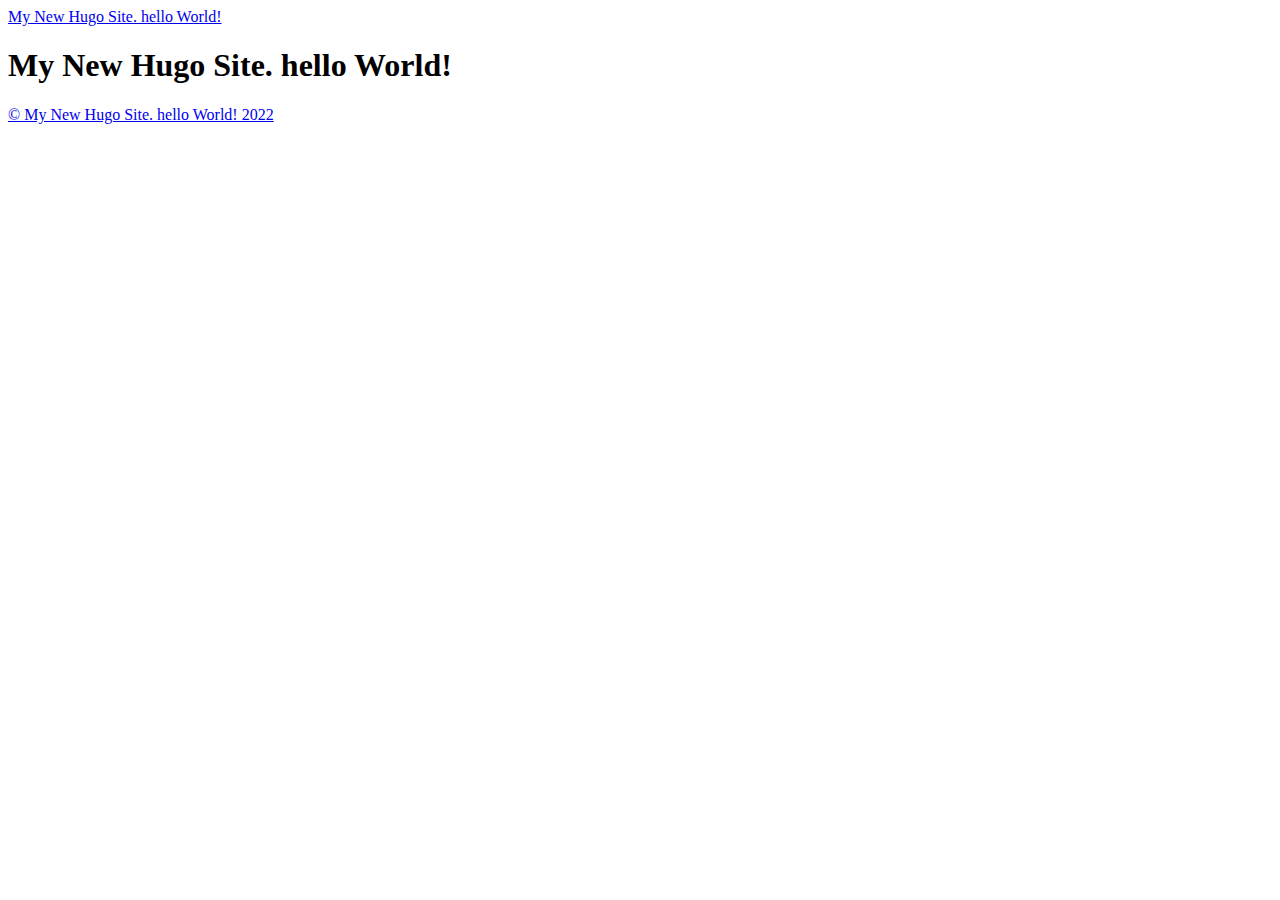
==== commit e822d283: "Update index.html" ====
--- a/public/index.html
+++ b/public/index.html
@@ -16,7 +16,7 @@
     
 
     
-<link rel="stylesheet" href="ananke/css/main.min.css" >
+<link rel="stylesheet" href="/ananke/css/main.min.css" >
 
 
 
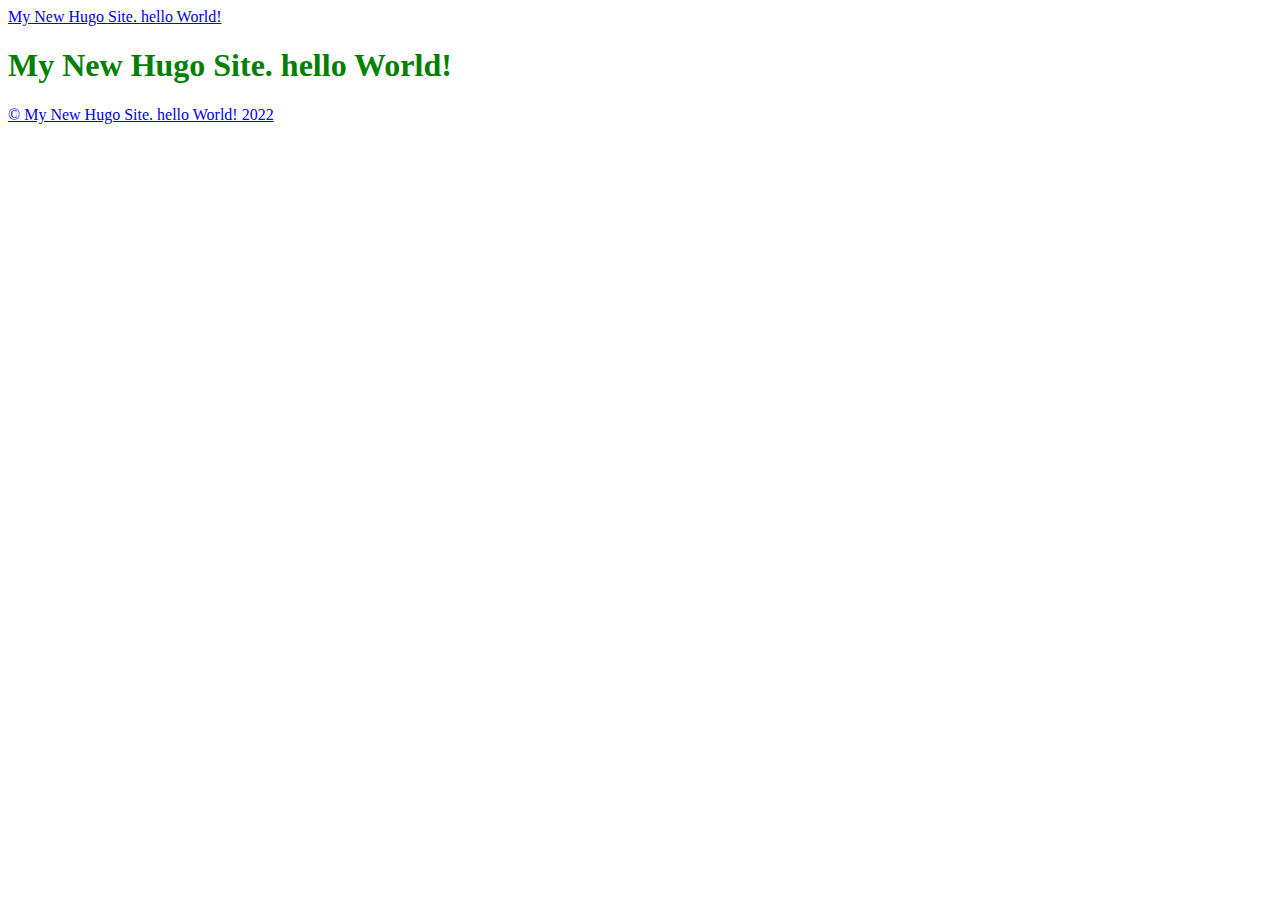
==== commit e79d6230: "Update index.html" ====
--- a/public/index.html
+++ b/public/index.html
@@ -73,7 +73,7 @@
 </nav>
 
       <div class="tc-l pv3 ph3 ph4-ns">
-        <h1 class="f2 f-subheadline-l fw2 light-silver mb0 lh-title">
+        <h1 class="f2 f-subheadline-l fw2 light-silver mb0 lh-title" style="color:green">
           My New Hugo Site. hello World!
         </h1>
         
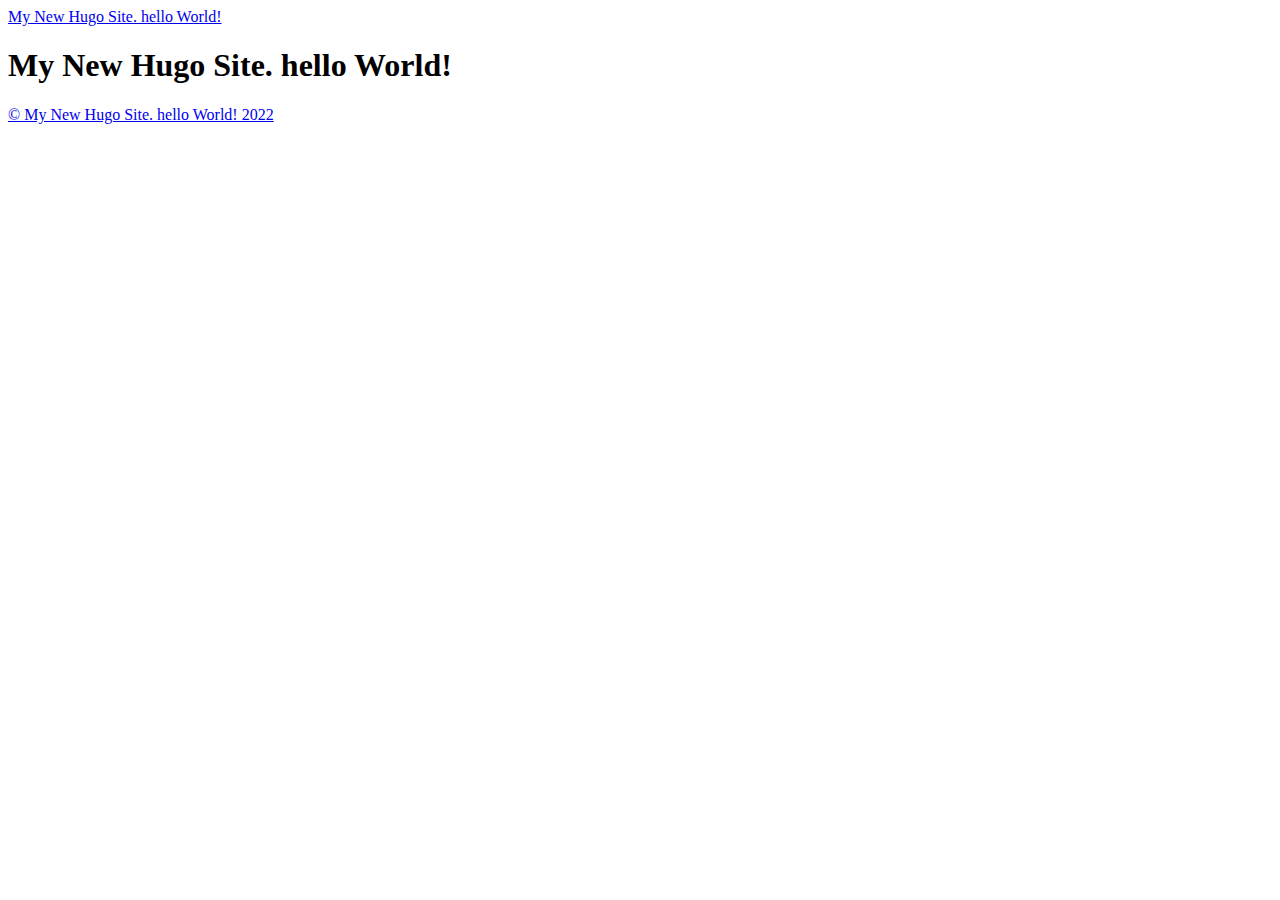
==== commit f2258e96: "Update index.html" ====
--- a/public/index.html
+++ b/public/index.html
@@ -73,7 +73,7 @@
 </nav>
 
       <div class="tc-l pv3 ph3 ph4-ns">
-        <h1 class="f2 f-subheadline-l fw2 light-silver mb0 lh-title" style="color:green">
+        <h1 class="f2 f-subheadline-l fw2 light-silver mb0 lh-title" style="color:00FFFF">
           My New Hugo Site. hello World!
         </h1>
         
